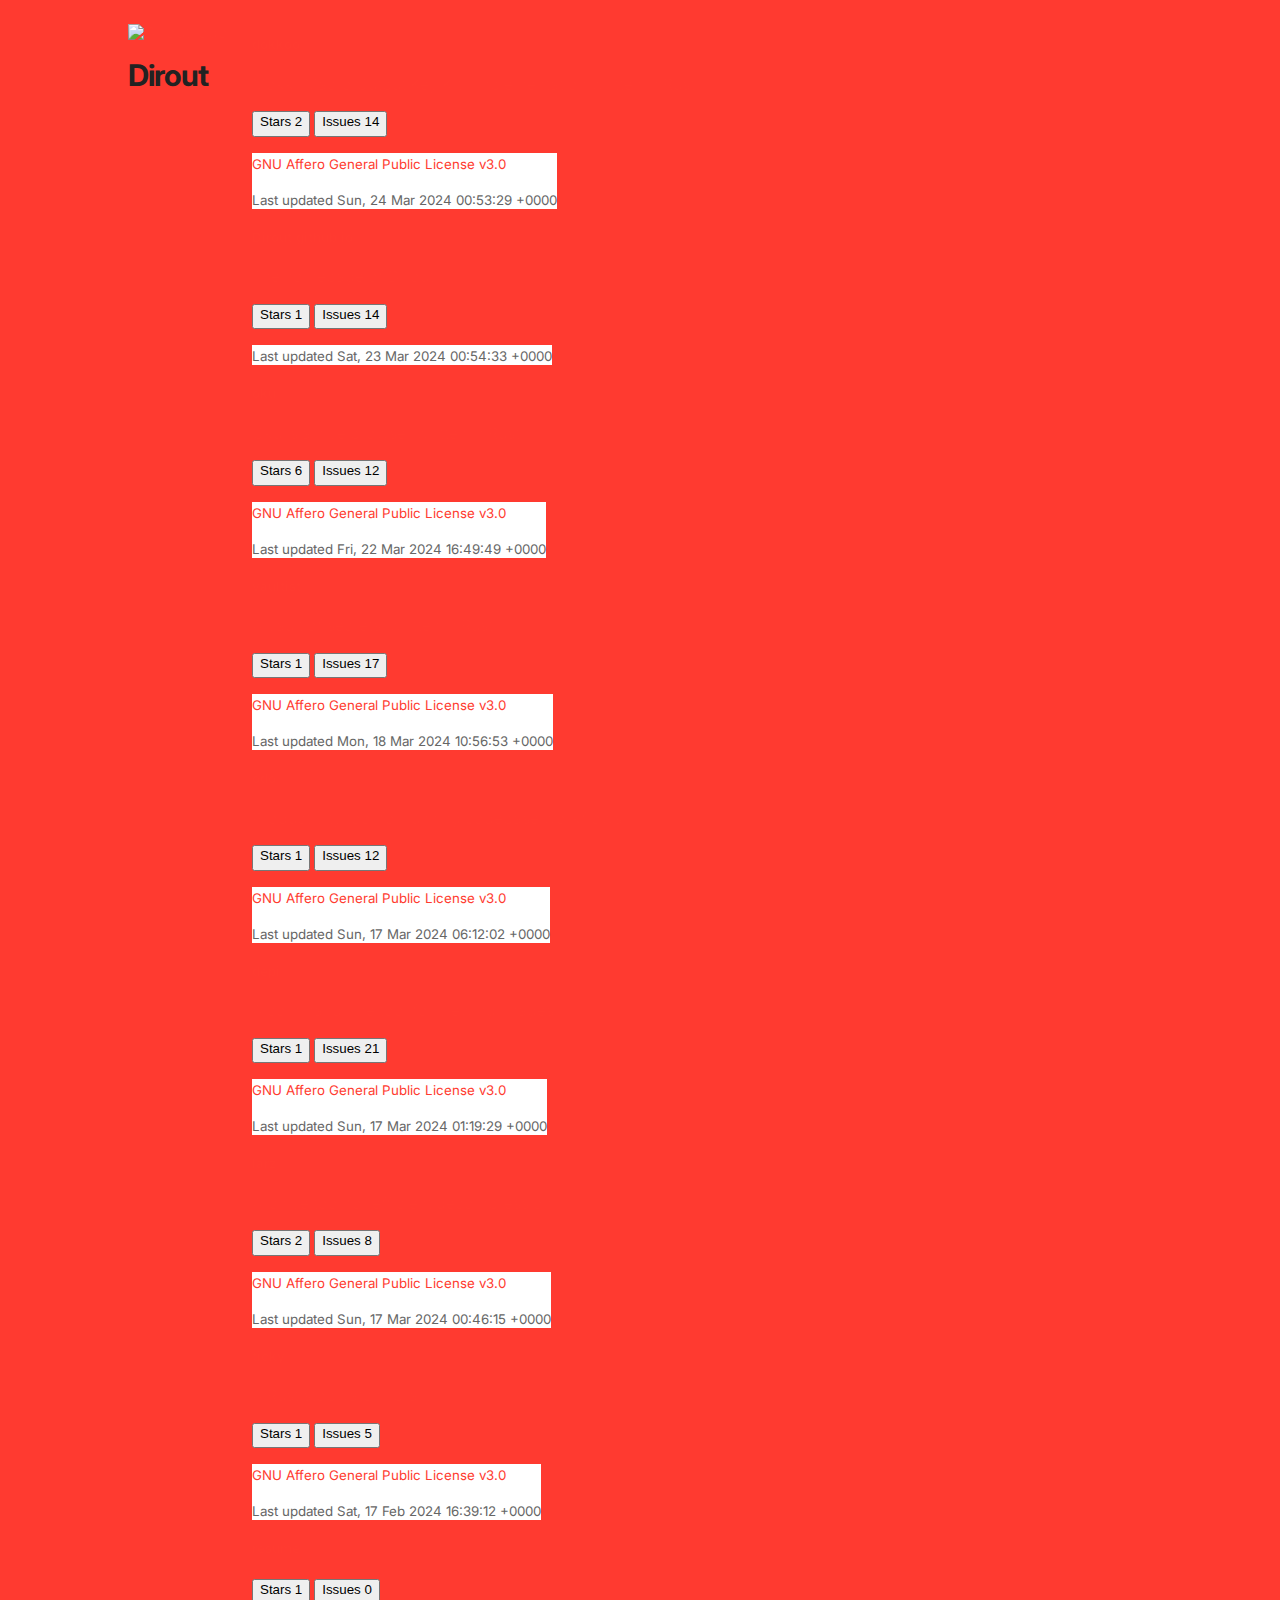
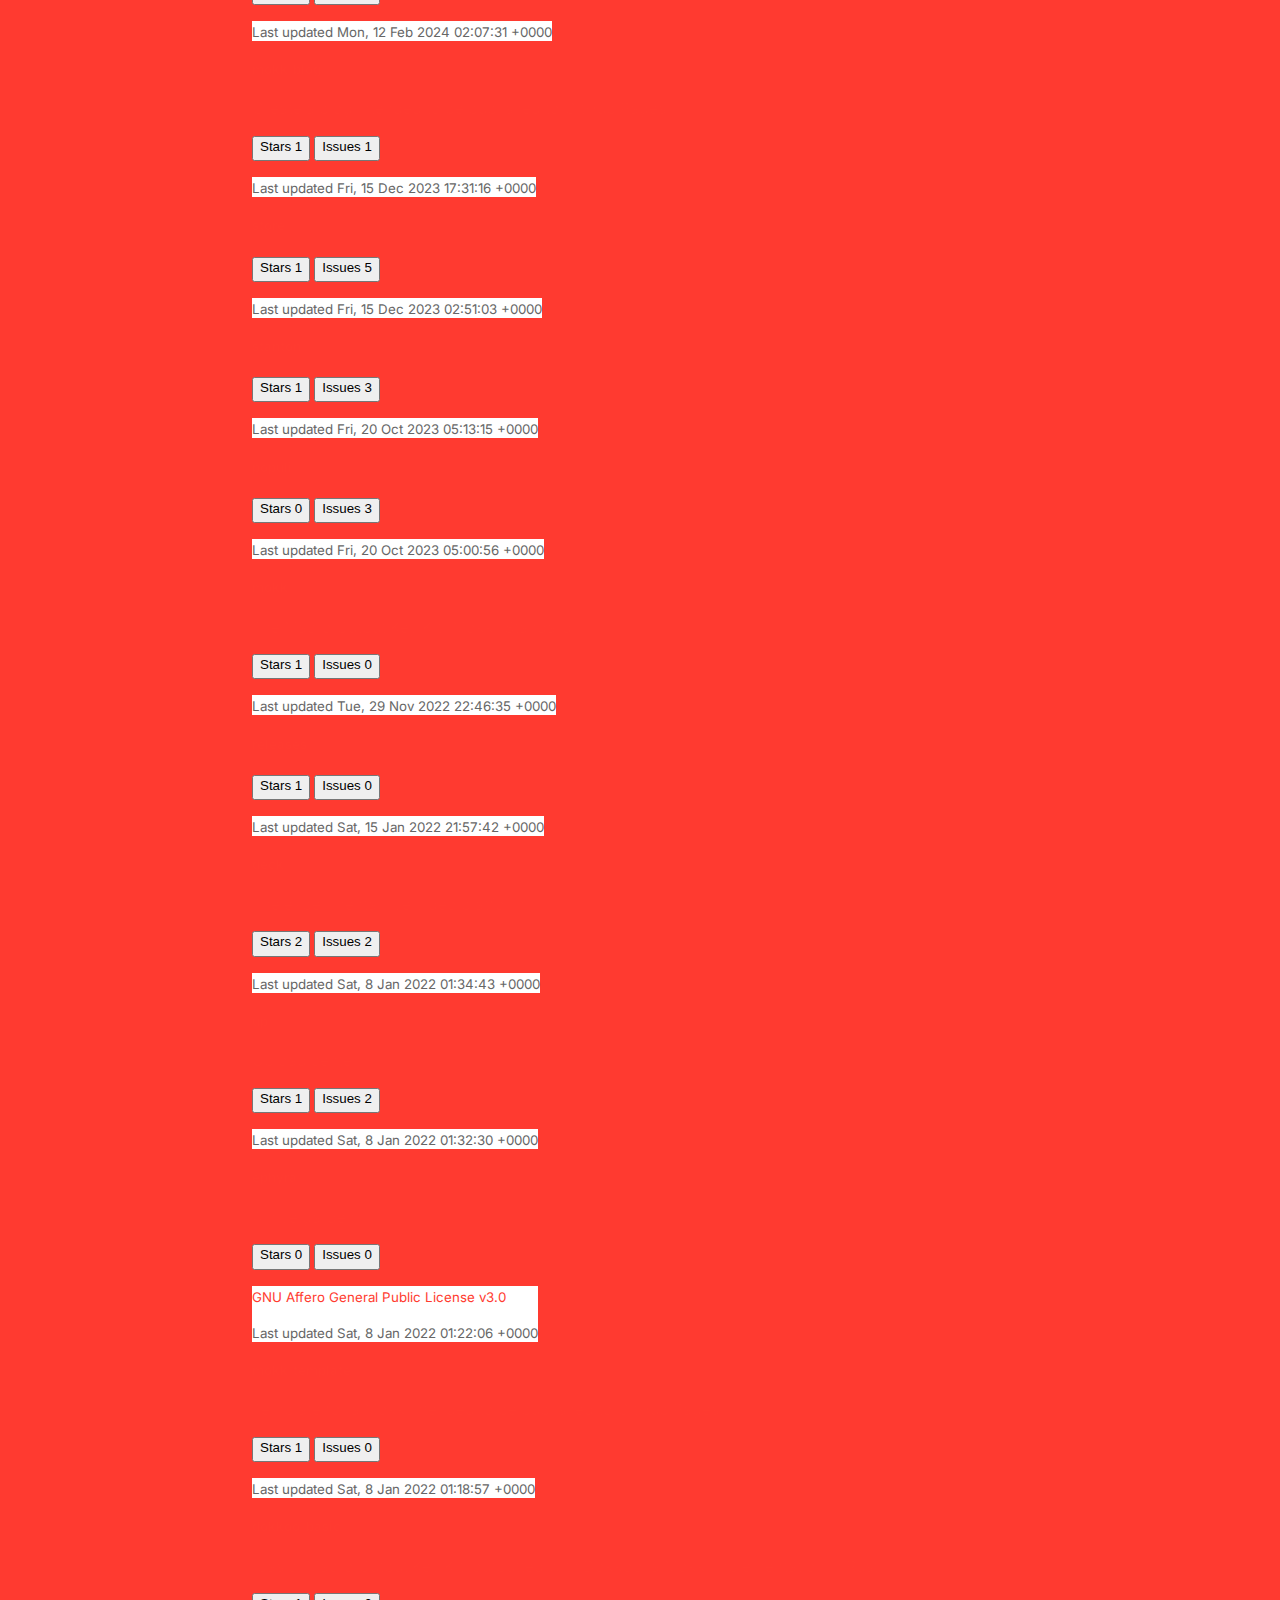
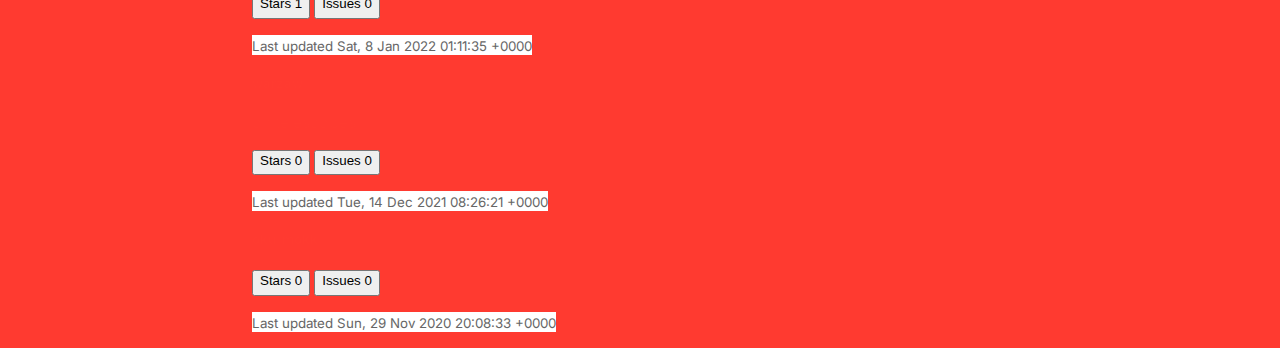
==== index.html @ 497ac731 "Publish Mokk to GitHub Pages" ====
<!DOCTYPE html>
<html lang="en">
  <head>
    <meta charset="utf-8">
    <meta name="viewport" content="width=device-width, initial-scale=1">
    <link rel="preconnect" href="https://fonts.gstatic.com">
    <link href="https://fonts.googleapis.com/css2?family=Inter:wght@100;200;300;400;500;600;700;800;900&display=swap" rel="stylesheet">
    <link href="https://cdn.jsdelivr.net/npm/bootstrap@5.0.0-beta1/dist/css/bootstrap.min.css" rel="stylesheet" integrity="sha384-giJF6kkoqNQ00vy+HMDP7azOuL0xtbfIcaT9wjKHr8RbDVddVHyTfAAsrekwKmP1" crossorigin="anonymous">
    <link href="https://unpkg.com/@primer/css/dist/primer.css" rel="stylesheet">
    <link type="text/css" rel="stylesheet" href="https://unpkg.com/octicons-html@1/dist/octicons-html.css">
    <link rel="stylesheet" href="https://dirout.github.io/assets/stylesheet.css">
    <link rel="apple-touch-icon" sizes="180x180" href="https://dirout.github.io/assets/icons/apple-touch-icon.png">
<link rel="icon" type="image/png" sizes="32x32" href="https://dirout.github.io/assets/icons/favicon-32x32.png">
<link rel="icon" type="image/png" sizes="192x192" href="https://dirout.github.io/assets/icons/android-chrome-192x192.png">
<link rel="icon" type="image/png" sizes="16x16" href="https://dirout.github.io/assets/icons/favicon-16x16.png">
<link rel="manifest" href="https://dirout.github.io/assets/icons/site.webmanifest">
<link rel="mask-icon" href="https://dirout.github.io/assets/icons/safari-pinned-tab.svg" color="#ffcc00">
<link rel="shortcut icon" href="https://dirout.github.io/assets/icons/favicon.ico">
<meta name="msapplication-TileColor" content="#ffcc00">
<meta name="msapplication-TileImage" content="https://dirout.github.io/assets/icons/mstile-144x144.png">
<meta name="msapplication-config" content="https://dirout.github.io/assets/icons/browserconfig.xml">
<meta name="theme-color" content="#ffffff">
    <title>Dirout</title>
  </head>
  <body>
<a href="https://dirout.github.io">
<div style="display: flex; margin-left: 1rem; margin-right: 1rem">


<img src="https://dirout.github.io/assets/icons/vector/logo.svg" alt="Dirout logo" style="width: 6rem; padding-top: 1.5rem">

<h1>Dirout</h1>

</a>

<div class="container">
    <div class="row">
        
        
        
          
            
              
                
                <div class="card col">
                    <a href="https://github.com/Dirout/dokkoo">
                    
                        <div class="card-body">
                            
                            <h5 class="card-title"><span data-octicon="repo"></span> dokkoo</h5>
                            
                            <p class="card-text">Mokk (Macro Output Key Kit) implementation written in Rust.</p>
                            </a>
                            <div class="repo-buttons">
                                <button type="button" class="btn" onclick="window.location.href='https://github.com/Dirout/dokkoo/stargazers'">
                                <span data-octicon="star"></span>Stars <span class="badge bg-secondary">2</span>
                                </button>
                                
                                <button type="button" class="btn" onclick="window.location.href='https://github.com/Dirout/dokkoo/issues'">
                                <span data-octicon="issue-opened"></span>Issues <span class="badge bg-secondary">14</span>
                                </button>
                                
                            </div>
                            <div class="card-footer">
                                
                                <p class="card-text">
                                <small class="text-muted">
                                <span data-octicon="law"></span>
                                <a href="https://choosealicense.com/licenses/agpl-3.0"> GNU Affero General Public License v3.0</a>
                                </small>
                                </p>
                                
                                <p class="card-text">
                                <small class="text-muted">
                                <span data-octicon="clock"></span> Last updated Sun, 24 Mar 2024 00:53:29 +0000
                                </small>
                                </p>
                            </div>
                        </div>
                    </div>
                </a>
              
            
            
            
            
            
            
            
            
            
            
            
            
            
            
            
            
            
            
            
            
            
            
          
            
            
              
                
                <div class="card col">
                    <a href="https://github.com/Dirout/Dirout.github.io">
                    
                        <div class="card-body">
                            
                            <h5 class="card-title"><span data-octicon="repo"></span> Dirout.github.io</h5>
                            
                            <p class="card-text">The homepage of Dirout</p>
                            </a>
                            <div class="repo-buttons">
                                <button type="button" class="btn" onclick="window.location.href='https://github.com/Dirout/Dirout.github.io/stargazers'">
                                <span data-octicon="star"></span>Stars <span class="badge bg-secondary">1</span>
                                </button>
                                
                                <button type="button" class="btn" onclick="window.location.href='https://github.com/Dirout/Dirout.github.io/issues'">
                                <span data-octicon="issue-opened"></span>Issues <span class="badge bg-secondary">14</span>
                                </button>
                                
                            </div>
                            <div class="card-footer">
                                
                                <p class="card-text">
                                <small class="text-muted">
                                <span data-octicon="clock"></span> Last updated Sat, 23 Mar 2024 00:54:33 +0000
                                </small>
                                </p>
                            </div>
                        </div>
                    </div>
                </a>
              
            
            
            
            
            
            
            
            
            
            
            
            
            
            
            
            
            
            
            
            
            
          
            
            
            
            
            
            
            
            
            
            
            
            
            
              
                
                <div class="card col">
                    <a href="https://github.com/Dirout/oku">
                    
                        <div class="card-body">
                            
                            <h5 class="card-title"><span data-octicon="repo"></span> oku</h5>
                            
                            <p class="card-text">Oku is a hive browser written in Rust.</p>
                            </a>
                            <div class="repo-buttons">
                                <button type="button" class="btn" onclick="window.location.href='https://github.com/Dirout/oku/stargazers'">
                                <span data-octicon="star"></span>Stars <span class="badge bg-secondary">6</span>
                                </button>
                                
                                <button type="button" class="btn" onclick="window.location.href='https://github.com/Dirout/oku/issues'">
                                <span data-octicon="issue-opened"></span>Issues <span class="badge bg-secondary">12</span>
                                </button>
                                
                            </div>
                            <div class="card-footer">
                                
                                <p class="card-text">
                                <small class="text-muted">
                                <span data-octicon="law"></span>
                                <a href="https://choosealicense.com/licenses/agpl-3.0"> GNU Affero General Public License v3.0</a>
                                </small>
                                </p>
                                
                                <p class="card-text">
                                <small class="text-muted">
                                <span data-octicon="clock"></span> Last updated Fri, 22 Mar 2024 16:49:49 +0000
                                </small>
                                </p>
                            </div>
                        </div>
                    </div>
                </a>
              
            
            
            
            
            
            
            
            
            
            
          
            
            
            
            
            
            
            
            
            
            
            
            
            
            
            
            
              
                
                <div class="card col">
                    <a href="https://github.com/Dirout/vaultist">
                    
                        <div class="card-body">
                            
                            <h5 class="card-title"><span data-octicon="repo"></span> vaultist</h5>
                            
                            <p class="card-text">A vault of secrets, written in Rust.</p>
                            </a>
                            <div class="repo-buttons">
                                <button type="button" class="btn" onclick="window.location.href='https://github.com/Dirout/vaultist/stargazers'">
                                <span data-octicon="star"></span>Stars <span class="badge bg-secondary">1</span>
                                </button>
                                
                                <button type="button" class="btn" onclick="window.location.href='https://github.com/Dirout/vaultist/issues'">
                                <span data-octicon="issue-opened"></span>Issues <span class="badge bg-secondary">17</span>
                                </button>
                                
                            </div>
                            <div class="card-footer">
                                
                                <p class="card-text">
                                <small class="text-muted">
                                <span data-octicon="law"></span>
                                <a href="https://choosealicense.com/licenses/agpl-3.0"> GNU Affero General Public License v3.0</a>
                                </small>
                                </p>
                                
                                <p class="card-text">
                                <small class="text-muted">
                                <span data-octicon="clock"></span> Last updated Mon, 18 Mar 2024 10:56:53 +0000
                                </small>
                                </p>
                            </div>
                        </div>
                    </div>
                </a>
              
            
            
            
            
            
            
            
          
            
            
            
            
            
            
            
            
            
            
            
            
            
            
            
            
            
              
                
                <div class="card col">
                    <a href="https://github.com/Dirout/odo">
                    
                        <div class="card-body">
                            
                            <h5 class="card-title"><span data-octicon="repo"></span> odo</h5>
                            
                            <p class="card-text">Productivity tool for running codebase workflows.</p>
                            </a>
                            <div class="repo-buttons">
                                <button type="button" class="btn" onclick="window.location.href='https://github.com/Dirout/odo/stargazers'">
                                <span data-octicon="star"></span>Stars <span class="badge bg-secondary">1</span>
                                </button>
                                
                                <button type="button" class="btn" onclick="window.location.href='https://github.com/Dirout/odo/issues'">
                                <span data-octicon="issue-opened"></span>Issues <span class="badge bg-secondary">12</span>
                                </button>
                                
                            </div>
                            <div class="card-footer">
                                
                                <p class="card-text">
                                <small class="text-muted">
                                <span data-octicon="law"></span>
                                <a href="https://choosealicense.com/licenses/agpl-3.0"> GNU Affero General Public License v3.0</a>
                                </small>
                                </p>
                                
                                <p class="card-text">
                                <small class="text-muted">
                                <span data-octicon="clock"></span> Last updated Sun, 17 Mar 2024 06:12:02 +0000
                                </small>
                                </p>
                            </div>
                        </div>
                    </div>
                </a>
              
            
            
            
            
            
            
          
            
            
            
            
            
            
            
            
            
            
            
            
            
            
            
            
            
            
              
                
                <div class="card col">
                    <a href="https://github.com/Dirout/depi">
                    
                        <div class="card-body">
                            
                            <h5 class="card-title"><span data-octicon="repo"></span> depi</h5>
                            
                            <p class="card-text">A command-line tool for viewing images</p>
                            </a>
                            <div class="repo-buttons">
                                <button type="button" class="btn" onclick="window.location.href='https://github.com/Dirout/depi/stargazers'">
                                <span data-octicon="star"></span>Stars <span class="badge bg-secondary">1</span>
                                </button>
                                
                                <button type="button" class="btn" onclick="window.location.href='https://github.com/Dirout/depi/issues'">
                                <span data-octicon="issue-opened"></span>Issues <span class="badge bg-secondary">21</span>
                                </button>
                                
                            </div>
                            <div class="card-footer">
                                
                                <p class="card-text">
                                <small class="text-muted">
                                <span data-octicon="law"></span>
                                <a href="https://choosealicense.com/licenses/agpl-3.0"> GNU Affero General Public License v3.0</a>
                                </small>
                                </p>
                                
                                <p class="card-text">
                                <small class="text-muted">
                                <span data-octicon="clock"></span> Last updated Sun, 17 Mar 2024 01:19:29 +0000
                                </small>
                                </p>
                            </div>
                        </div>
                    </div>
                </a>
              
            
            
            
            
            
          
            
            
            
            
            
            
            
            
            
            
            
            
            
            
            
            
            
            
            
              
                
                <div class="card col">
                    <a href="https://github.com/Dirout/larz">
                    
                        <div class="card-body">
                            
                            <h5 class="card-title"><span data-octicon="repo"></span> larz</h5>
                            
                            <p class="card-text">Archive tool for efficient decompression.</p>
                            </a>
                            <div class="repo-buttons">
                                <button type="button" class="btn" onclick="window.location.href='https://github.com/Dirout/larz/stargazers'">
                                <span data-octicon="star"></span>Stars <span class="badge bg-secondary">2</span>
                                </button>
                                
                                <button type="button" class="btn" onclick="window.location.href='https://github.com/Dirout/larz/issues'">
                                <span data-octicon="issue-opened"></span>Issues <span class="badge bg-secondary">8</span>
                                </button>
                                
                            </div>
                            <div class="card-footer">
                                
                                <p class="card-text">
                                <small class="text-muted">
                                <span data-octicon="law"></span>
                                <a href="https://choosealicense.com/licenses/agpl-3.0"> GNU Affero General Public License v3.0</a>
                                </small>
                                </p>
                                
                                <p class="card-text">
                                <small class="text-muted">
                                <span data-octicon="clock"></span> Last updated Sun, 17 Mar 2024 00:46:15 +0000
                                </small>
                                </p>
                            </div>
                        </div>
                    </div>
                </a>
              
            
            
            
            
          
            
            
            
            
            
            
            
            
            
            
            
            
            
            
            
            
            
            
            
            
              
                
                <div class="card col">
                    <a href="https://github.com/Dirout/ticky">
                    
                        <div class="card-body">
                            
                            <h5 class="card-title"><span data-octicon="repo"></span> ticky</h5>
                            
                            <p class="card-text">A Rust stopwatch library.</p>
                            </a>
                            <div class="repo-buttons">
                                <button type="button" class="btn" onclick="window.location.href='https://github.com/Dirout/ticky/stargazers'">
                                <span data-octicon="star"></span>Stars <span class="badge bg-secondary">1</span>
                                </button>
                                
                                <button type="button" class="btn" onclick="window.location.href='https://github.com/Dirout/ticky/issues'">
                                <span data-octicon="issue-opened"></span>Issues <span class="badge bg-secondary">5</span>
                                </button>
                                
                            </div>
                            <div class="card-footer">
                                
                                <p class="card-text">
                                <small class="text-muted">
                                <span data-octicon="law"></span>
                                <a href="https://choosealicense.com/licenses/agpl-3.0"> GNU Affero General Public License v3.0</a>
                                </small>
                                </p>
                                
                                <p class="card-text">
                                <small class="text-muted">
                                <span data-octicon="clock"></span> Last updated Sat, 17 Feb 2024 16:39:12 +0000
                                </small>
                                </p>
                            </div>
                        </div>
                    </div>
                </a>
              
            
            
            
          
            
            
            
            
            
            
            
            
            
            
            
            
            
            
            
            
            
            
            
            
            
              
                
                <div class="card col">
                    <a href="https://github.com/Dirout/resume">
                    
                        <div class="card-body">
                            
                            <h5 class="card-title"><span data-octicon="repo"></span> resume</h5>
                            
                            <p class="card-text"></p>
                            </a>
                            <div class="repo-buttons">
                                <button type="button" class="btn" onclick="window.location.href='https://github.com/Dirout/resume/stargazers'">
                                <span data-octicon="star"></span>Stars <span class="badge bg-secondary">1</span>
                                </button>
                                
                                <button type="button" class="btn" onclick="window.location.href='https://github.com/Dirout/resume/issues'">
                                <span data-octicon="issue-opened"></span>Issues <span class="badge bg-secondary">0</span>
                                </button>
                                
                            </div>
                            <div class="card-footer">
                                
                                <p class="card-text">
                                <small class="text-muted">
                                <span data-octicon="clock"></span> Last updated Mon, 12 Feb 2024 02:07:31 +0000
                                </small>
                                </p>
                            </div>
                        </div>
                    </div>
                </a>
              
            
            
          
            
            
            
            
            
            
            
            
            
            
            
            
            
            
            
            
            
            
            
            
            
            
              
                
                <div class="card col">
                    <a href="https://github.com/Dirout/mokk-blog">
                    
                        <div class="card-body">
                            
                            <h5 class="card-title"><span data-octicon="repo"></span> mokk-blog</h5>
                            
                            <p class="card-text">Create a blog intended to be published to GitHub Pages</p>
                            </a>
                            <div class="repo-buttons">
                                <button type="button" class="btn" onclick="window.location.href='https://github.com/Dirout/mokk-blog/stargazers'">
                                <span data-octicon="star"></span>Stars <span class="badge bg-secondary">1</span>
                                </button>
                                
                                <button type="button" class="btn" onclick="window.location.href='https://github.com/Dirout/mokk-blog/issues'">
                                <span data-octicon="issue-opened"></span>Issues <span class="badge bg-secondary">1</span>
                                </button>
                                
                            </div>
                            <div class="card-footer">
                                
                                <p class="card-text">
                                <small class="text-muted">
                                <span data-octicon="clock"></span> Last updated Fri, 15 Dec 2023 17:31:16 +0000
                                </small>
                                </p>
                            </div>
                        </div>
                    </div>
                </a>
              
            
          
            
            
            
              
                
                <div class="card col">
                    <a href="https://github.com/Dirout/store">
                    
                        <div class="card-body">
                            
                            <h5 class="card-title"><span data-octicon="repo"></span> store</h5>
                            
                            <p class="card-text"></p>
                            </a>
                            <div class="repo-buttons">
                                <button type="button" class="btn" onclick="window.location.href='https://github.com/Dirout/store/stargazers'">
                                <span data-octicon="star"></span>Stars <span class="badge bg-secondary">1</span>
                                </button>
                                
                                <button type="button" class="btn" onclick="window.location.href='https://github.com/Dirout/store/issues'">
                                <span data-octicon="issue-opened"></span>Issues <span class="badge bg-secondary">5</span>
                                </button>
                                
                            </div>
                            <div class="card-footer">
                                
                                <p class="card-text">
                                <small class="text-muted">
                                <span data-octicon="clock"></span> Last updated Fri, 15 Dec 2023 02:51:03 +0000
                                </small>
                                </p>
                            </div>
                        </div>
                    </div>
                </a>
              
            
            
            
            
            
            
            
            
            
            
            
            
            
            
            
            
            
            
            
            
          
            
            
            
            
              
                
                <div class="card col">
                    <a href="https://github.com/Dirout/stanton">
                    
                        <div class="card-body">
                            
                            <h5 class="card-title"><span data-octicon="repo"></span> stanton</h5>
                            
                            <p class="card-text"></p>
                            </a>
                            <div class="repo-buttons">
                                <button type="button" class="btn" onclick="window.location.href='https://github.com/Dirout/stanton/stargazers'">
                                <span data-octicon="star"></span>Stars <span class="badge bg-secondary">1</span>
                                </button>
                                
                                <button type="button" class="btn" onclick="window.location.href='https://github.com/Dirout/stanton/issues'">
                                <span data-octicon="issue-opened"></span>Issues <span class="badge bg-secondary">3</span>
                                </button>
                                
                            </div>
                            <div class="card-footer">
                                
                                <p class="card-text">
                                <small class="text-muted">
                                <span data-octicon="clock"></span> Last updated Fri, 20 Oct 2023 05:13:15 +0000
                                </small>
                                </p>
                            </div>
                        </div>
                    </div>
                </a>
              
            
            
            
            
            
            
            
            
            
            
            
            
            
            
            
            
            
            
            
          
            
            
            
            
            
              
                
                <div class="card col">
                    <a href="https://github.com/Dirout/populi">
                    
                        <div class="card-body">
                            
                            <h5 class="card-title"><span data-octicon="repo"></span> populi</h5>
                            
                            <p class="card-text"></p>
                            </a>
                            <div class="repo-buttons">
                                <button type="button" class="btn" onclick="window.location.href='https://github.com/Dirout/populi/stargazers'">
                                <span data-octicon="star"></span>Stars <span class="badge bg-secondary">0</span>
                                </button>
                                
                                <button type="button" class="btn" onclick="window.location.href='https://github.com/Dirout/populi/issues'">
                                <span data-octicon="issue-opened"></span>Issues <span class="badge bg-secondary">3</span>
                                </button>
                                
                            </div>
                            <div class="card-footer">
                                
                                <p class="card-text">
                                <small class="text-muted">
                                <span data-octicon="clock"></span> Last updated Fri, 20 Oct 2023 05:00:56 +0000
                                </small>
                                </p>
                            </div>
                        </div>
                    </div>
                </a>
              
            
            
            
            
            
            
            
            
            
            
            
            
            
            
            
            
            
            
          
            
            
            
            
            
            
              
                
                <div class="card col">
                    <a href="https://github.com/Dirout/mokk">
                    
                        <div class="card-body">
                            
                            <h5 class="card-title"><span data-octicon="repo"></span> mokk</h5>
                            
                            <p class="card-text">The Macro Output Key Kit (Mokk) Standard</p>
                            </a>
                            <div class="repo-buttons">
                                <button type="button" class="btn" onclick="window.location.href='https://github.com/Dirout/mokk/stargazers'">
                                <span data-octicon="star"></span>Stars <span class="badge bg-secondary">1</span>
                                </button>
                                
                                <button type="button" class="btn" onclick="window.location.href='https://github.com/Dirout/mokk/issues'">
                                <span data-octicon="issue-opened"></span>Issues <span class="badge bg-secondary">0</span>
                                </button>
                                
                            </div>
                            <div class="card-footer">
                                
                                <p class="card-text">
                                <small class="text-muted">
                                <span data-octicon="clock"></span> Last updated Tue, 29 Nov 2022 22:46:35 +0000
                                </small>
                                </p>
                            </div>
                        </div>
                    </div>
                </a>
              
            
            
            
            
            
            
            
            
            
            
            
            
            
            
            
            
            
          
            
            
            
            
            
            
            
              
                
                <div class="card col">
                    <a href="https://github.com/Dirout/releases">
                    
                        <div class="card-body">
                            
                            <h5 class="card-title"><span data-octicon="repo"></span> releases</h5>
                            
                            <p class="card-text"></p>
                            </a>
                            <div class="repo-buttons">
                                <button type="button" class="btn" onclick="window.location.href='https://github.com/Dirout/releases/stargazers'">
                                <span data-octicon="star"></span>Stars <span class="badge bg-secondary">1</span>
                                </button>
                                
                                <button type="button" class="btn" onclick="window.location.href='https://github.com/Dirout/releases/issues'">
                                <span data-octicon="issue-opened"></span>Issues <span class="badge bg-secondary">0</span>
                                </button>
                                
                            </div>
                            <div class="card-footer">
                                
                                <p class="card-text">
                                <small class="text-muted">
                                <span data-octicon="clock"></span> Last updated Sat, 15 Jan 2022 21:57:42 +0000
                                </small>
                                </p>
                            </div>
                        </div>
                    </div>
                </a>
              
            
            
            
            
            
            
            
            
            
            
            
            
            
            
            
            
          
            
            
            
            
            
            
            
            
              
                
                <div class="card col">
                    <a href="https://github.com/Dirout/deck">
                    
                        <div class="card-body">
                            
                            <h5 class="card-title"><span data-octicon="repo"></span> deck</h5>
                            
                            <p class="card-text">The experimental live video platform.</p>
                            </a>
                            <div class="repo-buttons">
                                <button type="button" class="btn" onclick="window.location.href='https://github.com/Dirout/deck/stargazers'">
                                <span data-octicon="star"></span>Stars <span class="badge bg-secondary">2</span>
                                </button>
                                
                                <button type="button" class="btn" onclick="window.location.href='https://github.com/Dirout/deck/issues'">
                                <span data-octicon="issue-opened"></span>Issues <span class="badge bg-secondary">2</span>
                                </button>
                                
                            </div>
                            <div class="card-footer">
                                
                                <p class="card-text">
                                <small class="text-muted">
                                <span data-octicon="clock"></span> Last updated Sat, 8 Jan 2022 01:34:43 +0000
                                </small>
                                </p>
                            </div>
                        </div>
                    </div>
                </a>
              
            
            
            
            
            
            
            
            
            
            
            
            
            
            
            
          
            
            
            
            
            
            
            
            
            
              
                
                <div class="card col">
                    <a href="https://github.com/Dirout/up">
                    
                        <div class="card-body">
                            
                            <h5 class="card-title"><span data-octicon="repo"></span> up</h5>
                            
                            <p class="card-text">Upload center</p>
                            </a>
                            <div class="repo-buttons">
                                <button type="button" class="btn" onclick="window.location.href='https://github.com/Dirout/up/stargazers'">
                                <span data-octicon="star"></span>Stars <span class="badge bg-secondary">1</span>
                                </button>
                                
                                <button type="button" class="btn" onclick="window.location.href='https://github.com/Dirout/up/issues'">
                                <span data-octicon="issue-opened"></span>Issues <span class="badge bg-secondary">2</span>
                                </button>
                                
                            </div>
                            <div class="card-footer">
                                
                                <p class="card-text">
                                <small class="text-muted">
                                <span data-octicon="clock"></span> Last updated Sat, 8 Jan 2022 01:32:30 +0000
                                </small>
                                </p>
                            </div>
                        </div>
                    </div>
                </a>
              
            
            
            
            
            
            
            
            
            
            
            
            
            
            
          
            
            
            
            
            
            
            
            
            
            
              
                
                <div class="card col">
                    <a href="https://github.com/Dirout/ephyra">
                    
                        <div class="card-body">
                            
                            <h5 class="card-title"><span data-octicon="repo"></span> ephyra</h5>
                            
                            <p class="card-text">A hive garden.</p>
                            </a>
                            <div class="repo-buttons">
                                <button type="button" class="btn" onclick="window.location.href='https://github.com/Dirout/ephyra/stargazers'">
                                <span data-octicon="star"></span>Stars <span class="badge bg-secondary">0</span>
                                </button>
                                
                                <button type="button" class="btn" onclick="window.location.href='https://github.com/Dirout/ephyra/issues'">
                                <span data-octicon="issue-opened"></span>Issues <span class="badge bg-secondary">0</span>
                                </button>
                                
                            </div>
                            <div class="card-footer">
                                
                                <p class="card-text">
                                <small class="text-muted">
                                <span data-octicon="law"></span>
                                <a href="https://choosealicense.com/licenses/agpl-3.0"> GNU Affero General Public License v3.0</a>
                                </small>
                                </p>
                                
                                <p class="card-text">
                                <small class="text-muted">
                                <span data-octicon="clock"></span> Last updated Sat, 8 Jan 2022 01:22:06 +0000
                                </small>
                                </p>
                            </div>
                        </div>
                    </div>
                </a>
              
            
            
            
            
            
            
            
            
            
            
            
            
            
          
            
            
            
            
            
            
            
            
            
            
            
              
                
                <div class="card col">
                    <a href="https://github.com/Dirout/mokk-template">
                    
                        <div class="card-body">
                            
                            <h5 class="card-title"><span data-octicon="repo"></span> mokk-template</h5>
                            
                            <p class="card-text">Template for a Mokk intended to be published to GitHub Pages</p>
                            </a>
                            <div class="repo-buttons">
                                <button type="button" class="btn" onclick="window.location.href='https://github.com/Dirout/mokk-template/stargazers'">
                                <span data-octicon="star"></span>Stars <span class="badge bg-secondary">1</span>
                                </button>
                                
                                <button type="button" class="btn" onclick="window.location.href='https://github.com/Dirout/mokk-template/issues'">
                                <span data-octicon="issue-opened"></span>Issues <span class="badge bg-secondary">0</span>
                                </button>
                                
                            </div>
                            <div class="card-footer">
                                
                                <p class="card-text">
                                <small class="text-muted">
                                <span data-octicon="clock"></span> Last updated Sat, 8 Jan 2022 01:18:57 +0000
                                </small>
                                </p>
                            </div>
                        </div>
                    </div>
                </a>
              
            
            
            
            
            
            
            
            
            
            
            
            
          
            
            
            
            
            
            
            
            
            
            
            
            
              
                
                <div class="card col">
                    <a href="https://github.com/Dirout/dokkoo-basic">
                    
                        <div class="card-body">
                            
                            <h5 class="card-title"><span data-octicon="repo"></span> dokkoo-basic</h5>
                            
                            <p class="card-text">'basic' Macro Output Key Kit, outputted with Dokkoo, a Mokk implementation in Rust</p>
                            </a>
                            <div class="repo-buttons">
                                <button type="button" class="btn" onclick="window.location.href='https://github.com/Dirout/dokkoo-basic/stargazers'">
                                <span data-octicon="star"></span>Stars <span class="badge bg-secondary">1</span>
                                </button>
                                
                                <button type="button" class="btn" onclick="window.location.href='https://github.com/Dirout/dokkoo-basic/issues'">
                                <span data-octicon="issue-opened"></span>Issues <span class="badge bg-secondary">0</span>
                                </button>
                                
                            </div>
                            <div class="card-footer">
                                
                                <p class="card-text">
                                <small class="text-muted">
                                <span data-octicon="clock"></span> Last updated Sat, 8 Jan 2022 01:11:35 +0000
                                </small>
                                </p>
                            </div>
                        </div>
                    </div>
                </a>
              
            
            
            
            
            
            
            
            
            
            
            
          
            
            
            
            
            
            
            
            
            
            
            
            
            
            
              
                
                <div class="card col">
                    <a href="https://github.com/Dirout/warzaw">
                    
                        <div class="card-body">
                            
                            <h5 class="card-title"><span data-octicon="repo"></span> warzaw</h5>
                            
                            <p class="card-text">on telescopes</p>
                            </a>
                            <div class="repo-buttons">
                                <button type="button" class="btn" onclick="window.location.href='https://github.com/Dirout/warzaw/stargazers'">
                                <span data-octicon="star"></span>Stars <span class="badge bg-secondary">0</span>
                                </button>
                                
                                <button type="button" class="btn" onclick="window.location.href='https://github.com/Dirout/warzaw/issues'">
                                <span data-octicon="issue-opened"></span>Issues <span class="badge bg-secondary">0</span>
                                </button>
                                
                            </div>
                            <div class="card-footer">
                                
                                <p class="card-text">
                                <small class="text-muted">
                                <span data-octicon="clock"></span> Last updated Tue, 14 Dec 2021 08:26:21 +0000
                                </small>
                                </p>
                            </div>
                        </div>
                    </div>
                </a>
              
            
            
            
            
            
            
            
            
            
          
            
            
            
            
            
            
            
            
            
            
            
            
            
            
            
              
                
                <div class="card col">
                    <a href="https://github.com/Dirout/oku-mokk">
                    
                        <div class="card-body">
                            
                            <h5 class="card-title"><span data-octicon="repo"></span> oku-mokk</h5>
                            
                            <p class="card-text"></p>
                            </a>
                            <div class="repo-buttons">
                                <button type="button" class="btn" onclick="window.location.href='https://github.com/Dirout/oku-mokk/stargazers'">
                                <span data-octicon="star"></span>Stars <span class="badge bg-secondary">0</span>
                                </button>
                                
                                <button type="button" class="btn" onclick="window.location.href='https://github.com/Dirout/oku-mokk/issues'">
                                <span data-octicon="issue-opened"></span>Issues <span class="badge bg-secondary">0</span>
                                </button>
                                
                            </div>
                            <div class="card-footer">
                                
                                <p class="card-text">
                                <small class="text-muted">
                                <span data-octicon="clock"></span> Last updated Sun, 29 Nov 2020 20:08:33 +0000
                                </small>
                                </p>
                            </div>
                        </div>
                    </div>
                </a>
              
            
            
            
            
            
            
            
            </div>
</div>

<script src="https://cdn.jsdelivr.net/npm/bootstrap@5.0.0-beta1/dist/js/bootstrap.bundle.min.js" integrity="sha384-ygbV9kiqUc6oa4msXn9868pTtWMgiQaeYH7/t7LECLbyPA2x65Kgf80OJFdroafW" crossorigin="anonymous"></script>
<script src="https://unpkg.com/octicons/index.js"></script>
<script src="https://unpkg.com/octicons-html@1/dist/octicons-html.min.js"></script>
  </body>
</html>
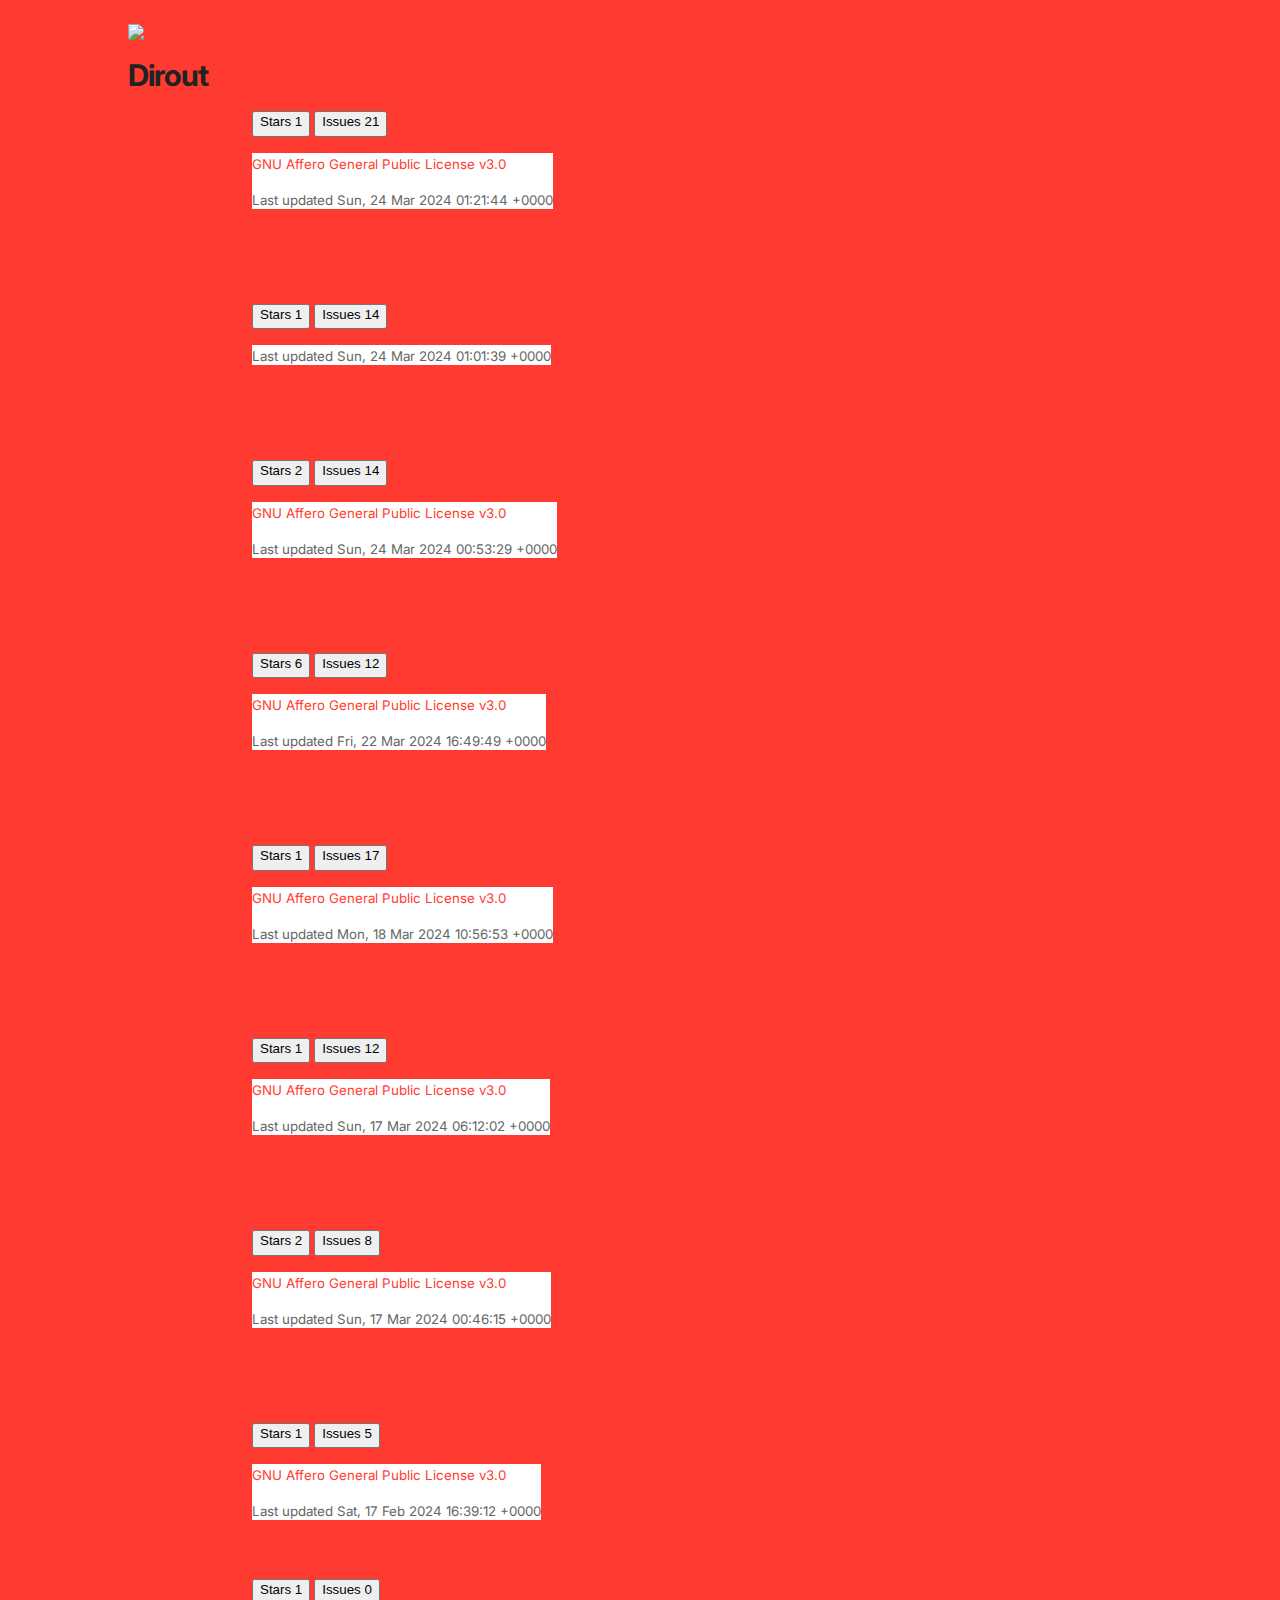
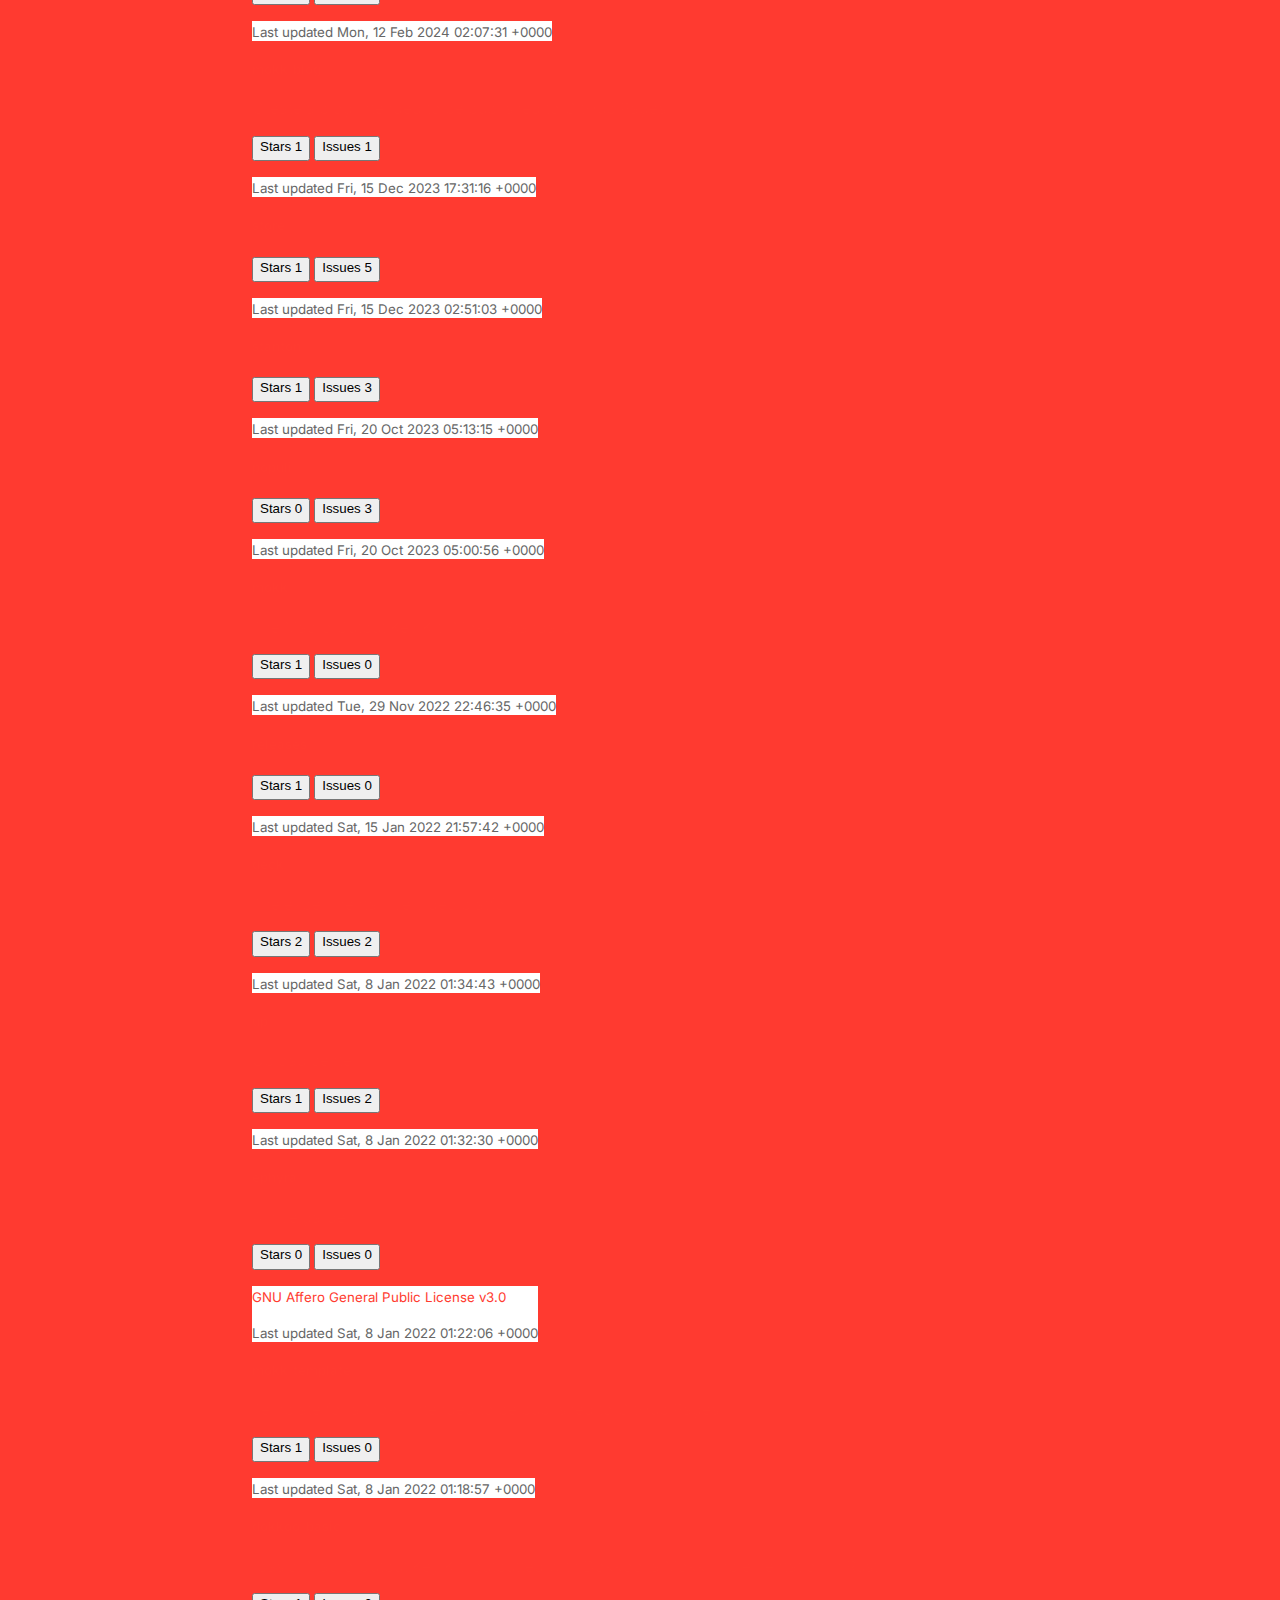
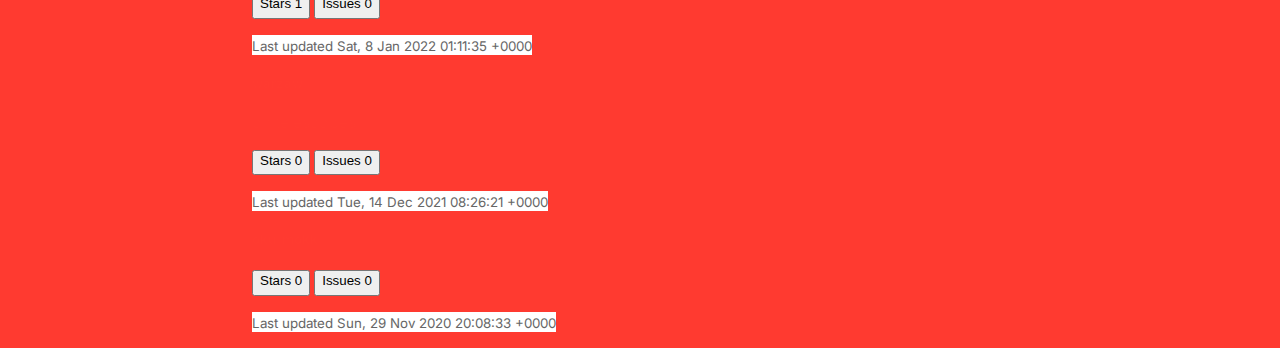
==== commit aed30a13: "Publish Mokk to GitHub Pages" ====
--- a/index.html
+++ b/index.html
@@ -44,6 +44,139 @@
               
                 
                 <div class="card col">
+                    <a href="https://github.com/Dirout/depi">
+                    
+                        <div class="card-body">
+                            
+                            <h5 class="card-title"><span data-octicon="repo"></span> depi</h5>
+                            
+                            <p class="card-text">A command-line tool for viewing images</p>
+                            </a>
+                            <div class="repo-buttons">
+                                <button type="button" class="btn" onclick="window.location.href='https://github.com/Dirout/depi/stargazers'">
+                                <span data-octicon="star"></span>Stars <span class="badge bg-secondary">1</span>
+                                </button>
+                                
+                                <button type="button" class="btn" onclick="window.location.href='https://github.com/Dirout/depi/issues'">
+                                <span data-octicon="issue-opened"></span>Issues <span class="badge bg-secondary">21</span>
+                                </button>
+                                
+                            </div>
+                            <div class="card-footer">
+                                
+                                <p class="card-text">
+                                <small class="text-muted">
+                                <span data-octicon="law"></span>
+                                <a href="https://choosealicense.com/licenses/agpl-3.0"> GNU Affero General Public License v3.0</a>
+                                </small>
+                                </p>
+                                
+                                <p class="card-text">
+                                <small class="text-muted">
+                                <span data-octicon="clock"></span> Last updated Sun, 24 Mar 2024 01:21:44 +0000
+                                </small>
+                                </p>
+                            </div>
+                        </div>
+                    </div>
+                </a>
+              
+            
+            
+            
+            
+            
+            
+            
+            
+            
+            
+            
+            
+            
+            
+            
+            
+            
+            
+            
+            
+            
+            
+          
+            
+            
+              
+                
+                <div class="card col">
+                    <a href="https://github.com/Dirout/Dirout.github.io">
+                    
+                        <div class="card-body">
+                            
+                            <h5 class="card-title"><span data-octicon="repo"></span> Dirout.github.io</h5>
+                            
+                            <p class="card-text">The homepage of Dirout</p>
+                            </a>
+                            <div class="repo-buttons">
+                                <button type="button" class="btn" onclick="window.location.href='https://github.com/Dirout/Dirout.github.io/stargazers'">
+                                <span data-octicon="star"></span>Stars <span class="badge bg-secondary">1</span>
+                                </button>
+                                
+                                <button type="button" class="btn" onclick="window.location.href='https://github.com/Dirout/Dirout.github.io/issues'">
+                                <span data-octicon="issue-opened"></span>Issues <span class="badge bg-secondary">14</span>
+                                </button>
+                                
+                            </div>
+                            <div class="card-footer">
+                                
+                                <p class="card-text">
+                                <small class="text-muted">
+                                <span data-octicon="clock"></span> Last updated Sun, 24 Mar 2024 01:01:39 +0000
+                                </small>
+                                </p>
+                            </div>
+                        </div>
+                    </div>
+                </a>
+              
+            
+            
+            
+            
+            
+            
+            
+            
+            
+            
+            
+            
+            
+            
+            
+            
+            
+            
+            
+            
+            
+          
+            
+            
+            
+            
+            
+            
+            
+            
+            
+            
+            
+            
+            
+              
+                
+                <div class="card col">
                     <a href="https://github.com/Dirout/dokkoo">
                     
                         <div class="card-body">
@@ -91,76 +224,10 @@
             
             
             
-            
-            
-            
-            
-            
-            
-            
-            
-            
-            
-            
-            
-          
-            
-            
-              
-                
-                <div class="card col">
-                    <a href="https://github.com/Dirout/Dirout.github.io">
-                    
-                        <div class="card-body">
-                            
-                            <h5 class="card-title"><span data-octicon="repo"></span> Dirout.github.io</h5>
-                            
-                            <p class="card-text">The homepage of Dirout</p>
-                            </a>
-                            <div class="repo-buttons">
-                                <button type="button" class="btn" onclick="window.location.href='https://github.com/Dirout/Dirout.github.io/stargazers'">
-                                <span data-octicon="star"></span>Stars <span class="badge bg-secondary">1</span>
-                                </button>
-                                
-                                <button type="button" class="btn" onclick="window.location.href='https://github.com/Dirout/Dirout.github.io/issues'">
-                                <span data-octicon="issue-opened"></span>Issues <span class="badge bg-secondary">14</span>
-                                </button>
-                                
-                            </div>
-                            <div class="card-footer">
-                                
-                                <p class="card-text">
-                                <small class="text-muted">
-                                <span data-octicon="clock"></span> Last updated Sat, 23 Mar 2024 00:54:33 +0000
-                                </small>
-                                </p>
-                            </div>
-                        </div>
-                    </div>
-                </a>
-              
-            
-            
-            
-            
-            
-            
-            
-            
-            
-            
-            
-            
-            
-            
-            
-            
-            
-            
-            
-            
-            
-          
+          
+            
+            
+            
             
             
             
@@ -221,10 +288,8 @@
             
             
             
-            
-            
-            
-          
+          
+            
             
             
             
@@ -287,8 +352,8 @@
             
             
             
-            
-          
+          
+            
             
             
             
@@ -339,71 +404,6 @@
                                 <p class="card-text">
                                 <small class="text-muted">
                                 <span data-octicon="clock"></span> Last updated Sun, 17 Mar 2024 06:12:02 +0000
-                                </small>
-                                </p>
-                            </div>
-                        </div>
-                    </div>
-                </a>
-              
-            
-            
-            
-            
-            
-            
-          
-            
-            
-            
-            
-            
-            
-            
-            
-            
-            
-            
-            
-            
-            
-            
-            
-            
-            
-              
-                
-                <div class="card col">
-                    <a href="https://github.com/Dirout/depi">
-                    
-                        <div class="card-body">
-                            
-                            <h5 class="card-title"><span data-octicon="repo"></span> depi</h5>
-                            
-                            <p class="card-text">A command-line tool for viewing images</p>
-                            </a>
-                            <div class="repo-buttons">
-                                <button type="button" class="btn" onclick="window.location.href='https://github.com/Dirout/depi/stargazers'">
-                                <span data-octicon="star"></span>Stars <span class="badge bg-secondary">1</span>
-                                </button>
-                                
-                                <button type="button" class="btn" onclick="window.location.href='https://github.com/Dirout/depi/issues'">
-                                <span data-octicon="issue-opened"></span>Issues <span class="badge bg-secondary">21</span>
-                                </button>
-                                
-                            </div>
-                            <div class="card-footer">
-                                
-                                <p class="card-text">
-                                <small class="text-muted">
-                                <span data-octicon="law"></span>
-                                <a href="https://choosealicense.com/licenses/agpl-3.0"> GNU Affero General Public License v3.0</a>
-                                </small>
-                                </p>
-                                
-                                <p class="card-text">
-                                <small class="text-muted">
-                                <span data-octicon="clock"></span> Last updated Sun, 17 Mar 2024 01:19:29 +0000
                                 </small>
                                 </p>
                             </div>
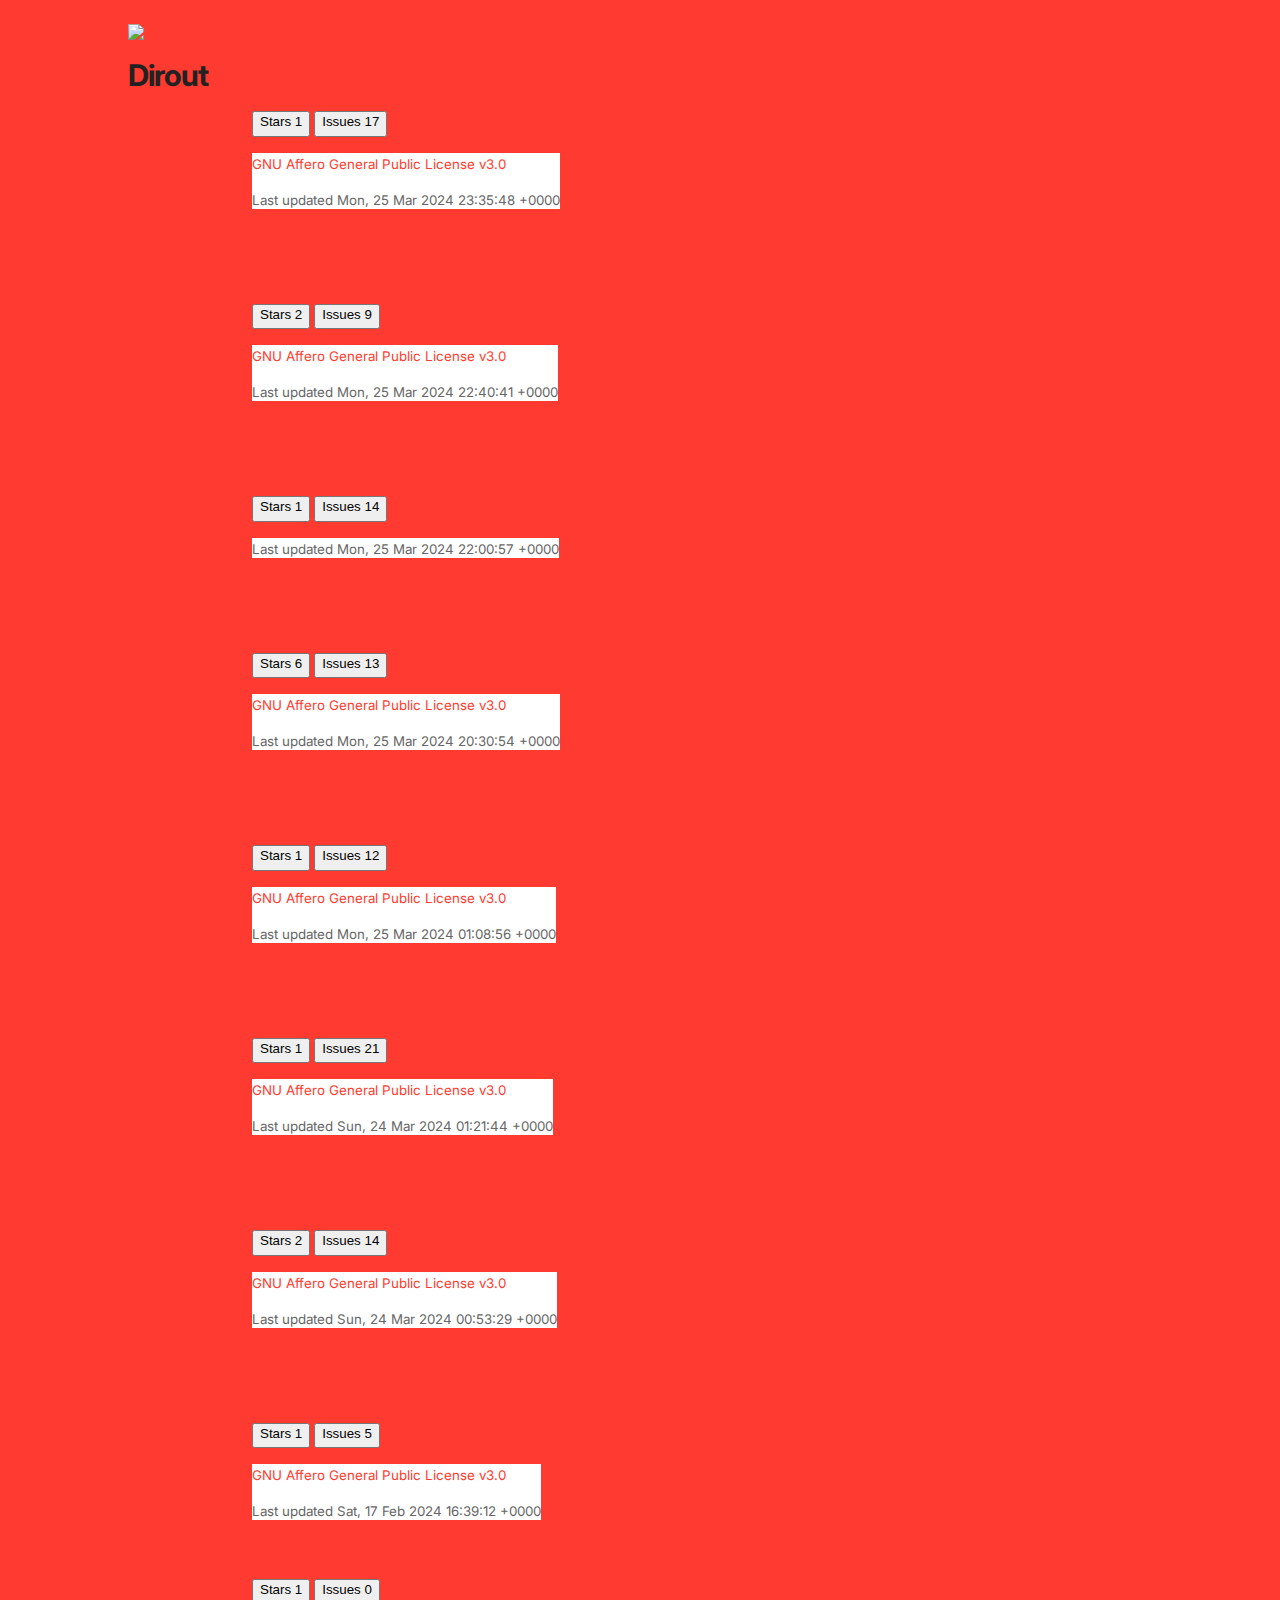
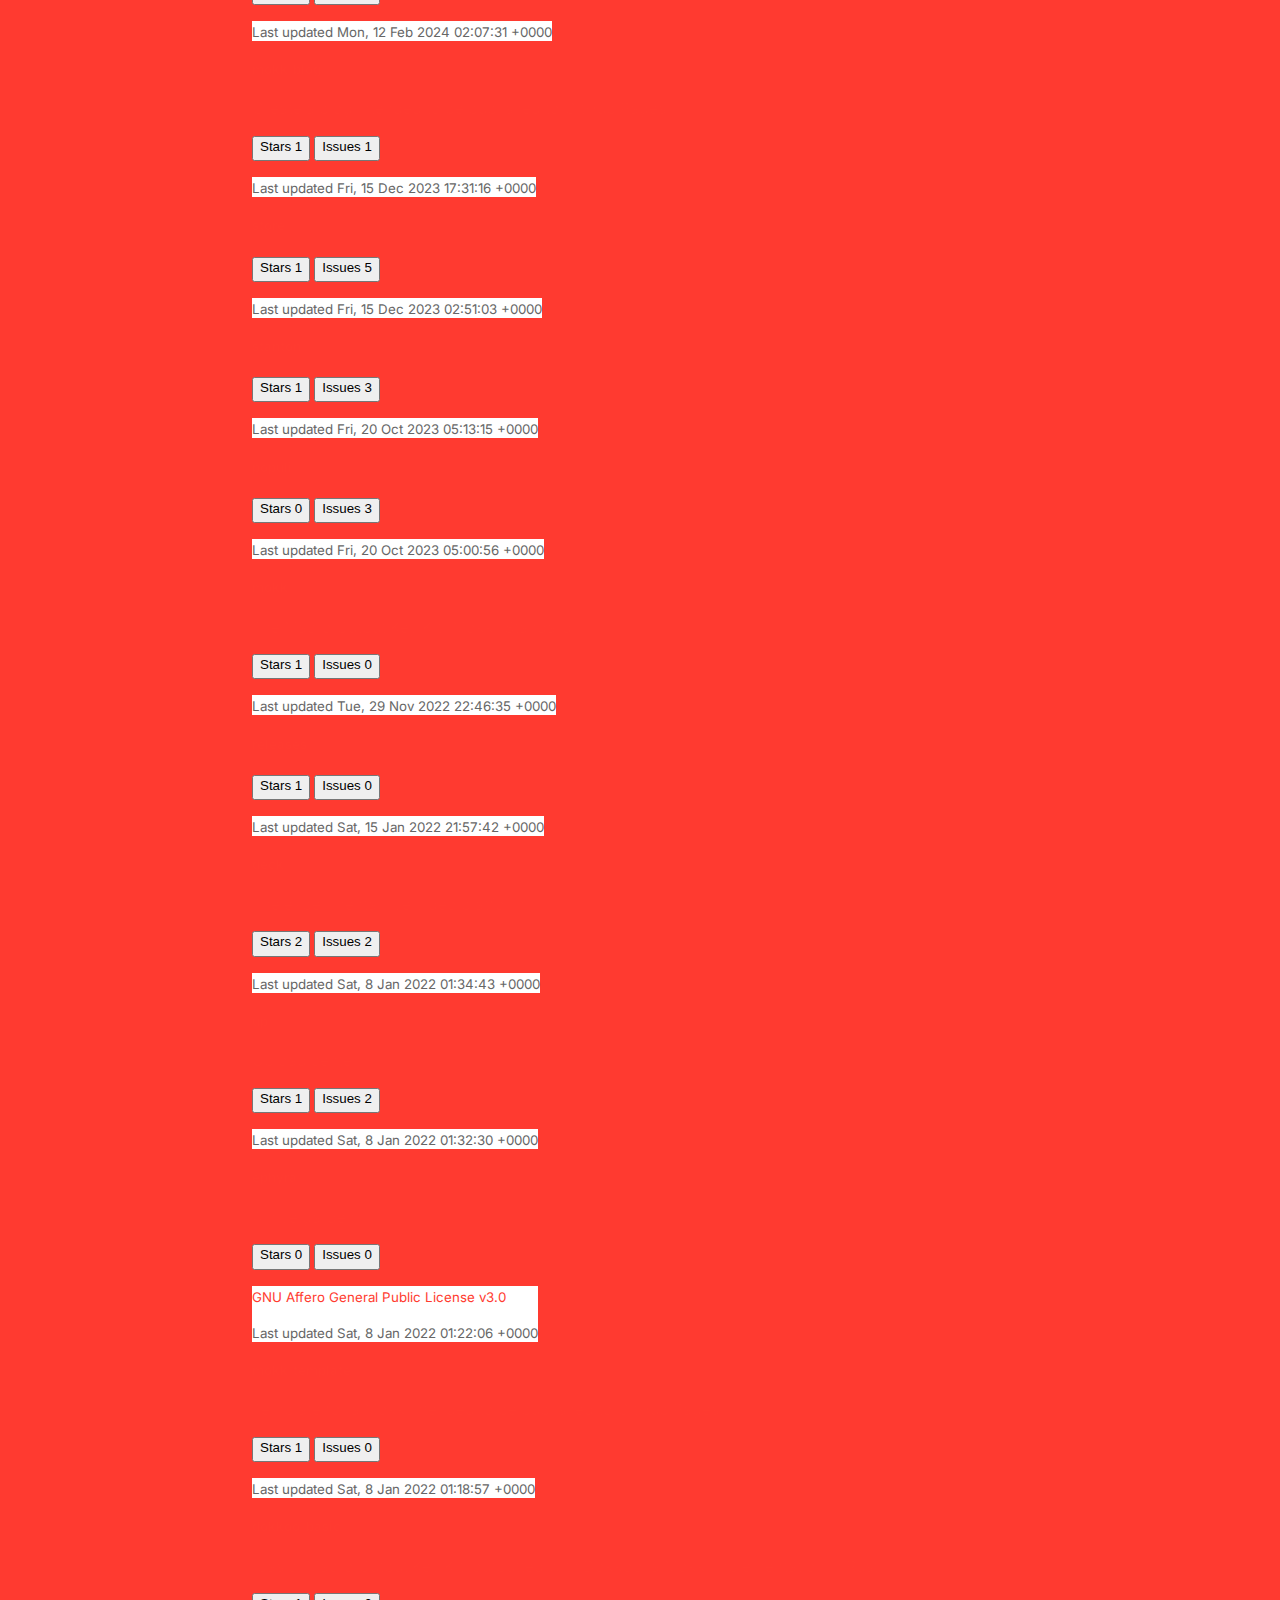
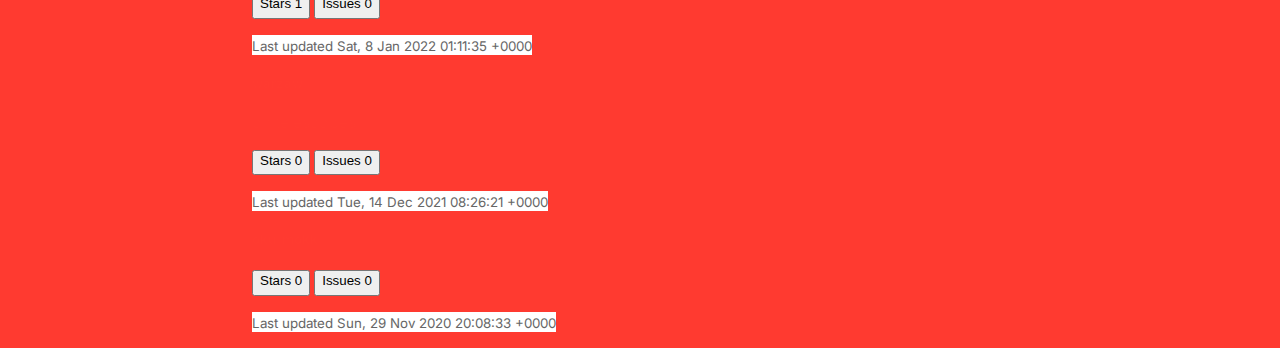
==== commit e07452c3: "Publish Mokk to GitHub Pages" ====
--- a/index.html
+++ b/index.html
@@ -44,6 +44,336 @@
               
                 
                 <div class="card col">
+                    <a href="https://github.com/Dirout/vaultist">
+                    
+                        <div class="card-body">
+                            
+                            <h5 class="card-title"><span data-octicon="repo"></span> vaultist</h5>
+                            
+                            <p class="card-text">A vault of secrets, written in Rust.</p>
+                            </a>
+                            <div class="repo-buttons">
+                                <button type="button" class="btn" onclick="window.location.href='https://github.com/Dirout/vaultist/stargazers'">
+                                <span data-octicon="star"></span>Stars <span class="badge bg-secondary">1</span>
+                                </button>
+                                
+                                <button type="button" class="btn" onclick="window.location.href='https://github.com/Dirout/vaultist/issues'">
+                                <span data-octicon="issue-opened"></span>Issues <span class="badge bg-secondary">17</span>
+                                </button>
+                                
+                            </div>
+                            <div class="card-footer">
+                                
+                                <p class="card-text">
+                                <small class="text-muted">
+                                <span data-octicon="law"></span>
+                                <a href="https://choosealicense.com/licenses/agpl-3.0"> GNU Affero General Public License v3.0</a>
+                                </small>
+                                </p>
+                                
+                                <p class="card-text">
+                                <small class="text-muted">
+                                <span data-octicon="clock"></span> Last updated Mon, 25 Mar 2024 23:35:48 +0000
+                                </small>
+                                </p>
+                            </div>
+                        </div>
+                    </div>
+                </a>
+              
+            
+            
+            
+            
+            
+            
+            
+            
+            
+            
+            
+            
+            
+            
+            
+            
+            
+            
+            
+            
+            
+            
+          
+            
+            
+              
+                
+                <div class="card col">
+                    <a href="https://github.com/Dirout/larz">
+                    
+                        <div class="card-body">
+                            
+                            <h5 class="card-title"><span data-octicon="repo"></span> larz</h5>
+                            
+                            <p class="card-text">Archive tool for efficient decompression.</p>
+                            </a>
+                            <div class="repo-buttons">
+                                <button type="button" class="btn" onclick="window.location.href='https://github.com/Dirout/larz/stargazers'">
+                                <span data-octicon="star"></span>Stars <span class="badge bg-secondary">2</span>
+                                </button>
+                                
+                                <button type="button" class="btn" onclick="window.location.href='https://github.com/Dirout/larz/issues'">
+                                <span data-octicon="issue-opened"></span>Issues <span class="badge bg-secondary">9</span>
+                                </button>
+                                
+                            </div>
+                            <div class="card-footer">
+                                
+                                <p class="card-text">
+                                <small class="text-muted">
+                                <span data-octicon="law"></span>
+                                <a href="https://choosealicense.com/licenses/agpl-3.0"> GNU Affero General Public License v3.0</a>
+                                </small>
+                                </p>
+                                
+                                <p class="card-text">
+                                <small class="text-muted">
+                                <span data-octicon="clock"></span> Last updated Mon, 25 Mar 2024 22:40:41 +0000
+                                </small>
+                                </p>
+                            </div>
+                        </div>
+                    </div>
+                </a>
+              
+            
+            
+            
+            
+            
+            
+            
+            
+            
+            
+            
+            
+            
+            
+            
+            
+            
+            
+            
+            
+            
+          
+            
+            
+            
+            
+            
+            
+            
+            
+            
+            
+            
+            
+            
+              
+                
+                <div class="card col">
+                    <a href="https://github.com/Dirout/Dirout.github.io">
+                    
+                        <div class="card-body">
+                            
+                            <h5 class="card-title"><span data-octicon="repo"></span> Dirout.github.io</h5>
+                            
+                            <p class="card-text">The homepage of Dirout</p>
+                            </a>
+                            <div class="repo-buttons">
+                                <button type="button" class="btn" onclick="window.location.href='https://github.com/Dirout/Dirout.github.io/stargazers'">
+                                <span data-octicon="star"></span>Stars <span class="badge bg-secondary">1</span>
+                                </button>
+                                
+                                <button type="button" class="btn" onclick="window.location.href='https://github.com/Dirout/Dirout.github.io/issues'">
+                                <span data-octicon="issue-opened"></span>Issues <span class="badge bg-secondary">14</span>
+                                </button>
+                                
+                            </div>
+                            <div class="card-footer">
+                                
+                                <p class="card-text">
+                                <small class="text-muted">
+                                <span data-octicon="clock"></span> Last updated Mon, 25 Mar 2024 22:00:57 +0000
+                                </small>
+                                </p>
+                            </div>
+                        </div>
+                    </div>
+                </a>
+              
+            
+            
+            
+            
+            
+            
+            
+            
+            
+            
+          
+            
+            
+            
+            
+            
+            
+            
+            
+            
+            
+            
+            
+            
+            
+            
+            
+              
+                
+                <div class="card col">
+                    <a href="https://github.com/Dirout/oku">
+                    
+                        <div class="card-body">
+                            
+                            <h5 class="card-title"><span data-octicon="repo"></span> oku</h5>
+                            
+                            <p class="card-text">Oku is a hive browser written in Rust.</p>
+                            </a>
+                            <div class="repo-buttons">
+                                <button type="button" class="btn" onclick="window.location.href='https://github.com/Dirout/oku/stargazers'">
+                                <span data-octicon="star"></span>Stars <span class="badge bg-secondary">6</span>
+                                </button>
+                                
+                                <button type="button" class="btn" onclick="window.location.href='https://github.com/Dirout/oku/issues'">
+                                <span data-octicon="issue-opened"></span>Issues <span class="badge bg-secondary">13</span>
+                                </button>
+                                
+                            </div>
+                            <div class="card-footer">
+                                
+                                <p class="card-text">
+                                <small class="text-muted">
+                                <span data-octicon="law"></span>
+                                <a href="https://choosealicense.com/licenses/agpl-3.0"> GNU Affero General Public License v3.0</a>
+                                </small>
+                                </p>
+                                
+                                <p class="card-text">
+                                <small class="text-muted">
+                                <span data-octicon="clock"></span> Last updated Mon, 25 Mar 2024 20:30:54 +0000
+                                </small>
+                                </p>
+                            </div>
+                        </div>
+                    </div>
+                </a>
+              
+            
+            
+            
+            
+            
+            
+            
+          
+            
+            
+            
+            
+            
+            
+            
+            
+            
+            
+            
+            
+            
+            
+            
+            
+            
+              
+                
+                <div class="card col">
+                    <a href="https://github.com/Dirout/odo">
+                    
+                        <div class="card-body">
+                            
+                            <h5 class="card-title"><span data-octicon="repo"></span> odo</h5>
+                            
+                            <p class="card-text">Productivity tool for running codebase workflows.</p>
+                            </a>
+                            <div class="repo-buttons">
+                                <button type="button" class="btn" onclick="window.location.href='https://github.com/Dirout/odo/stargazers'">
+                                <span data-octicon="star"></span>Stars <span class="badge bg-secondary">1</span>
+                                </button>
+                                
+                                <button type="button" class="btn" onclick="window.location.href='https://github.com/Dirout/odo/issues'">
+                                <span data-octicon="issue-opened"></span>Issues <span class="badge bg-secondary">12</span>
+                                </button>
+                                
+                            </div>
+                            <div class="card-footer">
+                                
+                                <p class="card-text">
+                                <small class="text-muted">
+                                <span data-octicon="law"></span>
+                                <a href="https://choosealicense.com/licenses/agpl-3.0"> GNU Affero General Public License v3.0</a>
+                                </small>
+                                </p>
+                                
+                                <p class="card-text">
+                                <small class="text-muted">
+                                <span data-octicon="clock"></span> Last updated Mon, 25 Mar 2024 01:08:56 +0000
+                                </small>
+                                </p>
+                            </div>
+                        </div>
+                    </div>
+                </a>
+              
+            
+            
+            
+            
+            
+            
+          
+            
+            
+            
+            
+            
+            
+            
+            
+            
+            
+            
+            
+            
+            
+            
+            
+            
+            
+              
+                
+                <div class="card col">
                     <a href="https://github.com/Dirout/depi">
                     
                         <div class="card-body">
@@ -86,81 +416,13 @@
             
             
             
-            
-            
-            
-            
-            
-            
-            
-            
-            
-            
-            
-            
-            
-            
-            
-            
-            
-          
-            
-            
-              
-                
-                <div class="card col">
-                    <a href="https://github.com/Dirout/Dirout.github.io">
-                    
-                        <div class="card-body">
-                            
-                            <h5 class="card-title"><span data-octicon="repo"></span> Dirout.github.io</h5>
-                            
-                            <p class="card-text">The homepage of Dirout</p>
-                            </a>
-                            <div class="repo-buttons">
-                                <button type="button" class="btn" onclick="window.location.href='https://github.com/Dirout/Dirout.github.io/stargazers'">
-                                <span data-octicon="star"></span>Stars <span class="badge bg-secondary">1</span>
-                                </button>
-                                
-                                <button type="button" class="btn" onclick="window.location.href='https://github.com/Dirout/Dirout.github.io/issues'">
-                                <span data-octicon="issue-opened"></span>Issues <span class="badge bg-secondary">14</span>
-                                </button>
-                                
-                            </div>
-                            <div class="card-footer">
-                                
-                                <p class="card-text">
-                                <small class="text-muted">
-                                <span data-octicon="clock"></span> Last updated Sun, 24 Mar 2024 01:01:39 +0000
-                                </small>
-                                </p>
-                            </div>
-                        </div>
-                    </div>
-                </a>
-              
-            
-            
-            
-            
-            
-            
-            
-            
-            
-            
-            
-            
-            
-            
-            
-            
-            
-            
-            
-            
-            
-          
+          
+            
+            
+            
+            
+            
+            
             
             
             
@@ -207,268 +469,6 @@
                                 <p class="card-text">
                                 <small class="text-muted">
                                 <span data-octicon="clock"></span> Last updated Sun, 24 Mar 2024 00:53:29 +0000
-                                </small>
-                                </p>
-                            </div>
-                        </div>
-                    </div>
-                </a>
-              
-            
-            
-            
-            
-            
-            
-            
-            
-            
-            
-          
-            
-            
-            
-            
-            
-            
-            
-            
-            
-            
-            
-            
-            
-            
-            
-            
-              
-                
-                <div class="card col">
-                    <a href="https://github.com/Dirout/oku">
-                    
-                        <div class="card-body">
-                            
-                            <h5 class="card-title"><span data-octicon="repo"></span> oku</h5>
-                            
-                            <p class="card-text">Oku is a hive browser written in Rust.</p>
-                            </a>
-                            <div class="repo-buttons">
-                                <button type="button" class="btn" onclick="window.location.href='https://github.com/Dirout/oku/stargazers'">
-                                <span data-octicon="star"></span>Stars <span class="badge bg-secondary">6</span>
-                                </button>
-                                
-                                <button type="button" class="btn" onclick="window.location.href='https://github.com/Dirout/oku/issues'">
-                                <span data-octicon="issue-opened"></span>Issues <span class="badge bg-secondary">12</span>
-                                </button>
-                                
-                            </div>
-                            <div class="card-footer">
-                                
-                                <p class="card-text">
-                                <small class="text-muted">
-                                <span data-octicon="law"></span>
-                                <a href="https://choosealicense.com/licenses/agpl-3.0"> GNU Affero General Public License v3.0</a>
-                                </small>
-                                </p>
-                                
-                                <p class="card-text">
-                                <small class="text-muted">
-                                <span data-octicon="clock"></span> Last updated Fri, 22 Mar 2024 16:49:49 +0000
-                                </small>
-                                </p>
-                            </div>
-                        </div>
-                    </div>
-                </a>
-              
-            
-            
-            
-            
-            
-            
-            
-          
-            
-            
-            
-            
-            
-            
-            
-            
-            
-            
-            
-            
-            
-            
-            
-            
-            
-              
-                
-                <div class="card col">
-                    <a href="https://github.com/Dirout/vaultist">
-                    
-                        <div class="card-body">
-                            
-                            <h5 class="card-title"><span data-octicon="repo"></span> vaultist</h5>
-                            
-                            <p class="card-text">A vault of secrets, written in Rust.</p>
-                            </a>
-                            <div class="repo-buttons">
-                                <button type="button" class="btn" onclick="window.location.href='https://github.com/Dirout/vaultist/stargazers'">
-                                <span data-octicon="star"></span>Stars <span class="badge bg-secondary">1</span>
-                                </button>
-                                
-                                <button type="button" class="btn" onclick="window.location.href='https://github.com/Dirout/vaultist/issues'">
-                                <span data-octicon="issue-opened"></span>Issues <span class="badge bg-secondary">17</span>
-                                </button>
-                                
-                            </div>
-                            <div class="card-footer">
-                                
-                                <p class="card-text">
-                                <small class="text-muted">
-                                <span data-octicon="law"></span>
-                                <a href="https://choosealicense.com/licenses/agpl-3.0"> GNU Affero General Public License v3.0</a>
-                                </small>
-                                </p>
-                                
-                                <p class="card-text">
-                                <small class="text-muted">
-                                <span data-octicon="clock"></span> Last updated Mon, 18 Mar 2024 10:56:53 +0000
-                                </small>
-                                </p>
-                            </div>
-                        </div>
-                    </div>
-                </a>
-              
-            
-            
-            
-            
-            
-            
-          
-            
-            
-            
-            
-            
-            
-            
-            
-            
-            
-            
-            
-            
-            
-            
-            
-            
-            
-              
-                
-                <div class="card col">
-                    <a href="https://github.com/Dirout/odo">
-                    
-                        <div class="card-body">
-                            
-                            <h5 class="card-title"><span data-octicon="repo"></span> odo</h5>
-                            
-                            <p class="card-text">Productivity tool for running codebase workflows.</p>
-                            </a>
-                            <div class="repo-buttons">
-                                <button type="button" class="btn" onclick="window.location.href='https://github.com/Dirout/odo/stargazers'">
-                                <span data-octicon="star"></span>Stars <span class="badge bg-secondary">1</span>
-                                </button>
-                                
-                                <button type="button" class="btn" onclick="window.location.href='https://github.com/Dirout/odo/issues'">
-                                <span data-octicon="issue-opened"></span>Issues <span class="badge bg-secondary">12</span>
-                                </button>
-                                
-                            </div>
-                            <div class="card-footer">
-                                
-                                <p class="card-text">
-                                <small class="text-muted">
-                                <span data-octicon="law"></span>
-                                <a href="https://choosealicense.com/licenses/agpl-3.0"> GNU Affero General Public License v3.0</a>
-                                </small>
-                                </p>
-                                
-                                <p class="card-text">
-                                <small class="text-muted">
-                                <span data-octicon="clock"></span> Last updated Sun, 17 Mar 2024 06:12:02 +0000
-                                </small>
-                                </p>
-                            </div>
-                        </div>
-                    </div>
-                </a>
-              
-            
-            
-            
-            
-            
-          
-            
-            
-            
-            
-            
-            
-            
-            
-            
-            
-            
-            
-            
-            
-            
-            
-            
-            
-            
-              
-                
-                <div class="card col">
-                    <a href="https://github.com/Dirout/larz">
-                    
-                        <div class="card-body">
-                            
-                            <h5 class="card-title"><span data-octicon="repo"></span> larz</h5>
-                            
-                            <p class="card-text">Archive tool for efficient decompression.</p>
-                            </a>
-                            <div class="repo-buttons">
-                                <button type="button" class="btn" onclick="window.location.href='https://github.com/Dirout/larz/stargazers'">
-                                <span data-octicon="star"></span>Stars <span class="badge bg-secondary">2</span>
-                                </button>
-                                
-                                <button type="button" class="btn" onclick="window.location.href='https://github.com/Dirout/larz/issues'">
-                                <span data-octicon="issue-opened"></span>Issues <span class="badge bg-secondary">8</span>
-                                </button>
-                                
-                            </div>
-                            <div class="card-footer">
-                                
-                                <p class="card-text">
-                                <small class="text-muted">
-                                <span data-octicon="law"></span>
-                                <a href="https://choosealicense.com/licenses/agpl-3.0"> GNU Affero General Public License v3.0</a>
-                                </small>
-                                </p>
-                                
-                                <p class="card-text">
-                                <small class="text-muted">
-                                <span data-octicon="clock"></span> Last updated Sun, 17 Mar 2024 00:46:15 +0000
                                 </small>
                                 </p>
                             </div>
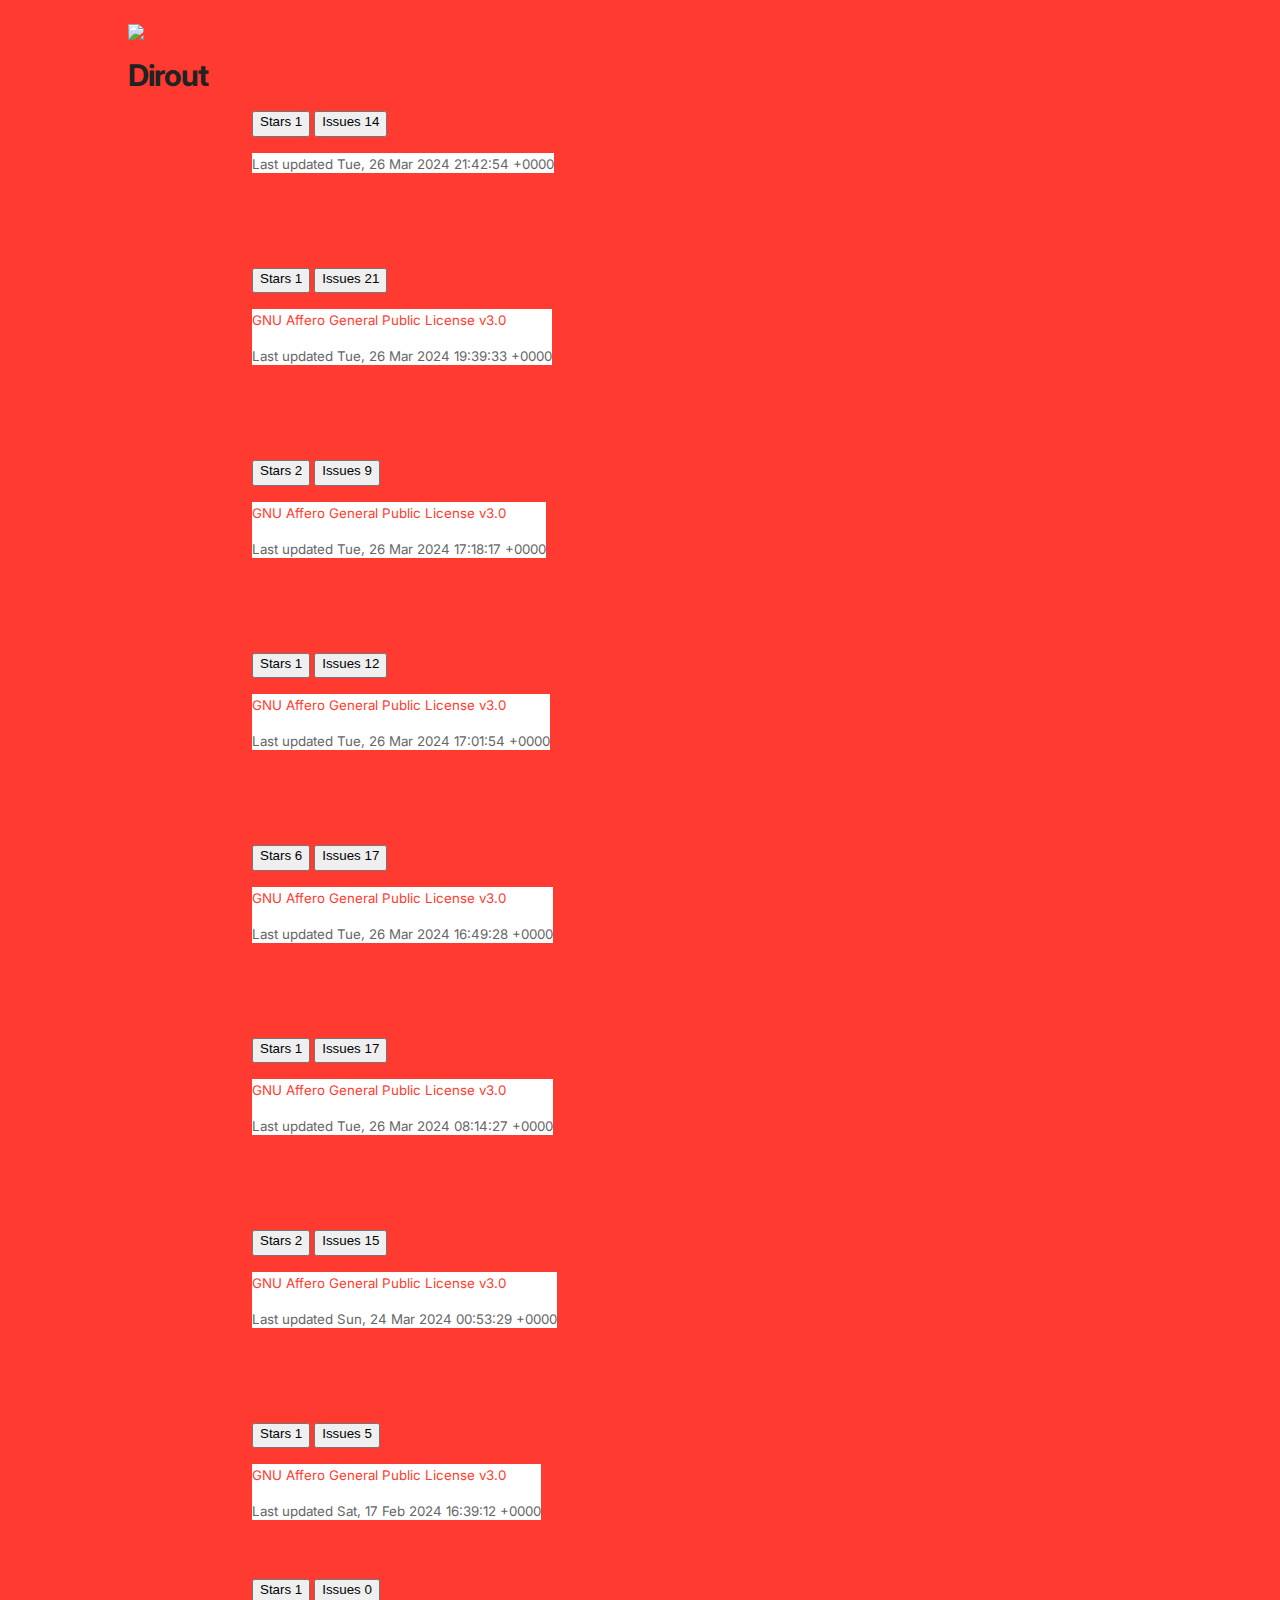
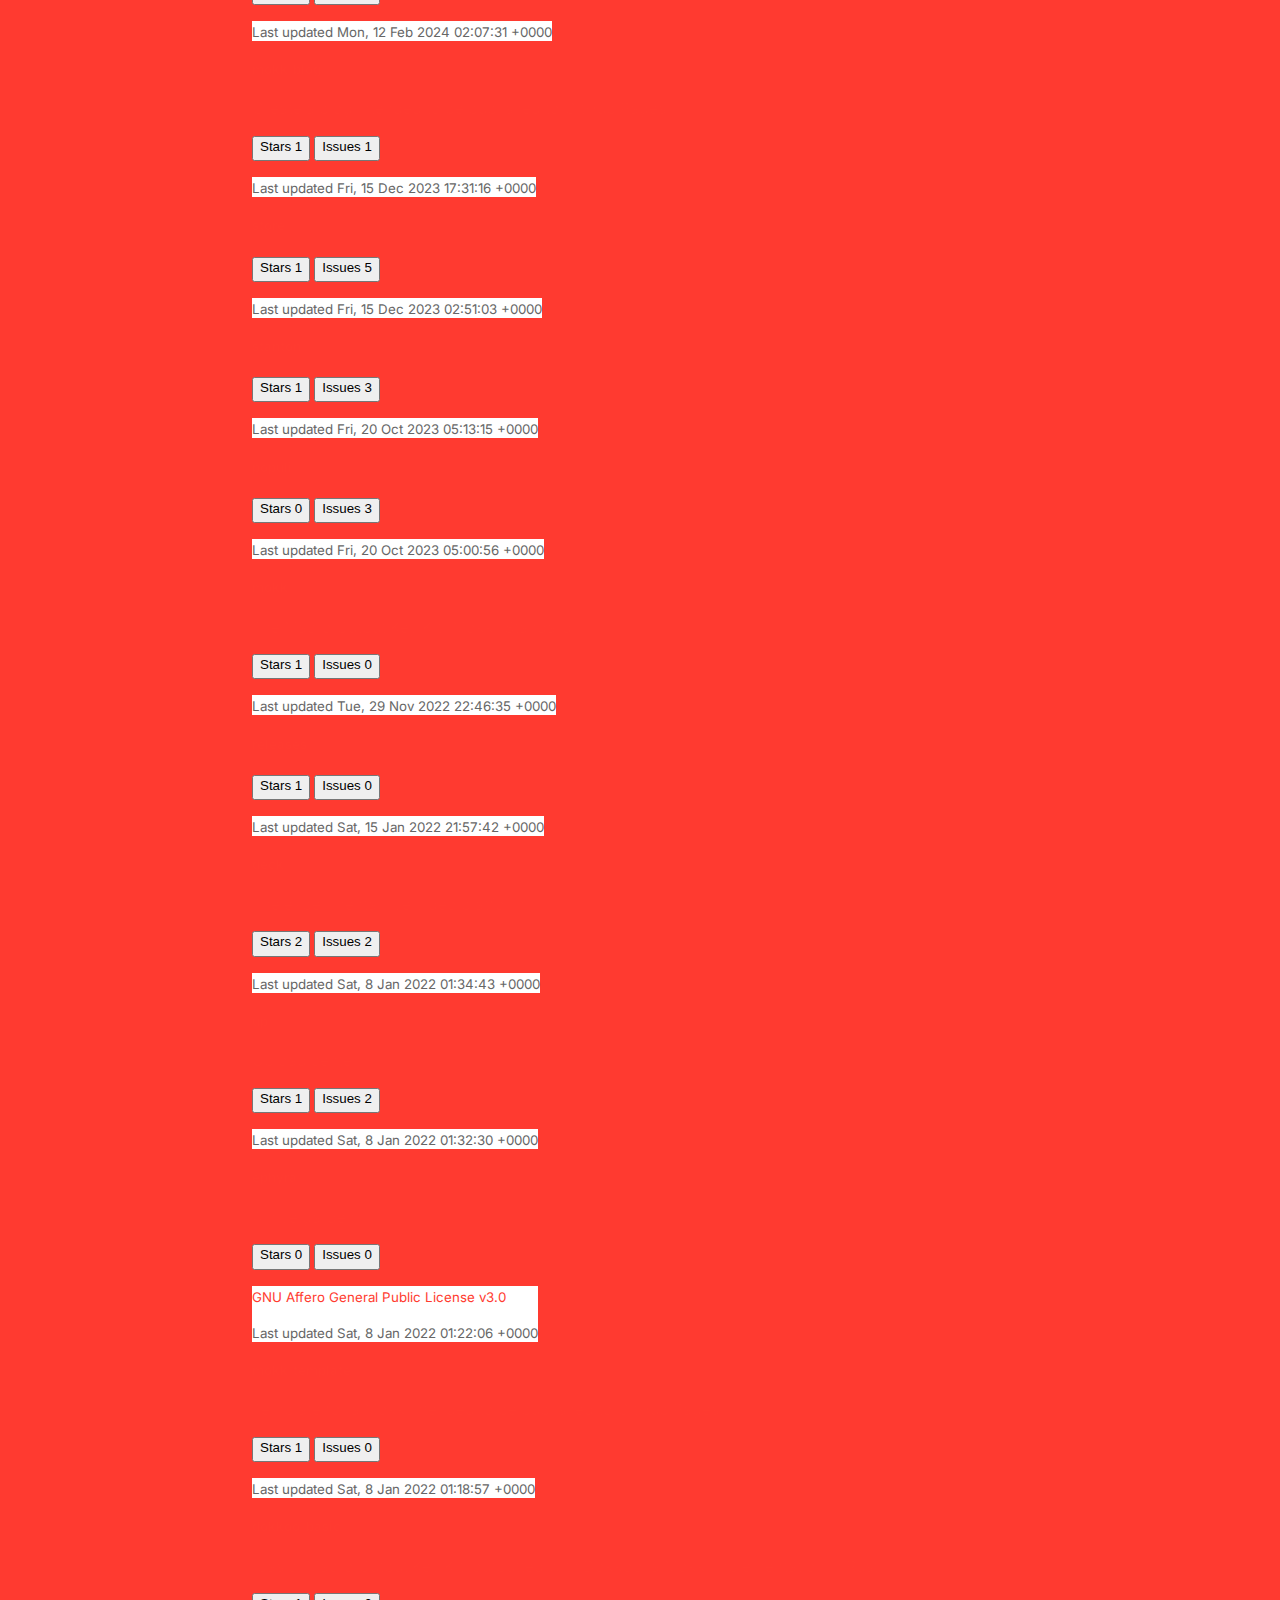
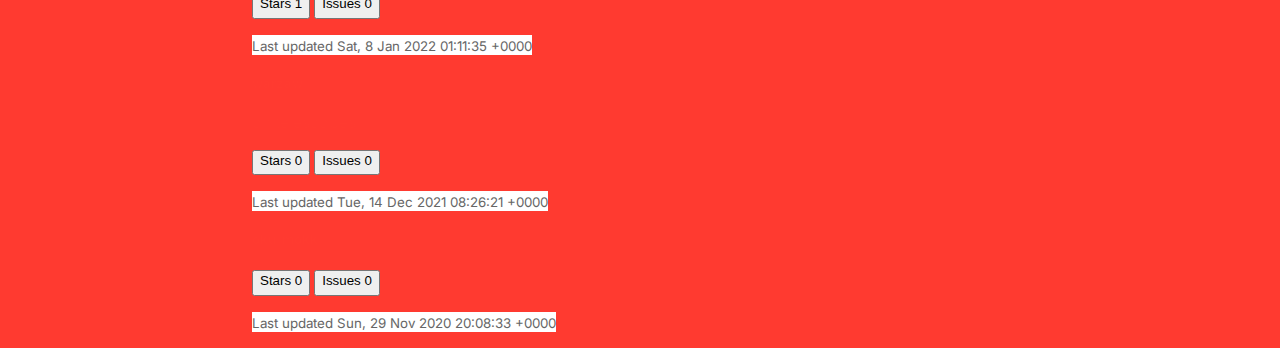
==== commit 7c50b2bf: "Publish Mokk to GitHub Pages" ====
--- a/index.html
+++ b/index.html
@@ -44,6 +44,336 @@
               
                 
                 <div class="card col">
+                    <a href="https://github.com/Dirout/Dirout.github.io">
+                    
+                        <div class="card-body">
+                            
+                            <h5 class="card-title"><span data-octicon="repo"></span> Dirout.github.io</h5>
+                            
+                            <p class="card-text">The homepage of Dirout</p>
+                            </a>
+                            <div class="repo-buttons">
+                                <button type="button" class="btn" onclick="window.location.href='https://github.com/Dirout/Dirout.github.io/stargazers'">
+                                <span data-octicon="star"></span>Stars <span class="badge bg-secondary">1</span>
+                                </button>
+                                
+                                <button type="button" class="btn" onclick="window.location.href='https://github.com/Dirout/Dirout.github.io/issues'">
+                                <span data-octicon="issue-opened"></span>Issues <span class="badge bg-secondary">14</span>
+                                </button>
+                                
+                            </div>
+                            <div class="card-footer">
+                                
+                                <p class="card-text">
+                                <small class="text-muted">
+                                <span data-octicon="clock"></span> Last updated Tue, 26 Mar 2024 21:42:54 +0000
+                                </small>
+                                </p>
+                            </div>
+                        </div>
+                    </div>
+                </a>
+              
+            
+            
+            
+            
+            
+            
+            
+            
+            
+            
+            
+            
+            
+            
+            
+            
+            
+            
+            
+            
+            
+            
+          
+            
+            
+              
+                
+                <div class="card col">
+                    <a href="https://github.com/Dirout/depi">
+                    
+                        <div class="card-body">
+                            
+                            <h5 class="card-title"><span data-octicon="repo"></span> depi</h5>
+                            
+                            <p class="card-text">A command-line tool for viewing images</p>
+                            </a>
+                            <div class="repo-buttons">
+                                <button type="button" class="btn" onclick="window.location.href='https://github.com/Dirout/depi/stargazers'">
+                                <span data-octicon="star"></span>Stars <span class="badge bg-secondary">1</span>
+                                </button>
+                                
+                                <button type="button" class="btn" onclick="window.location.href='https://github.com/Dirout/depi/issues'">
+                                <span data-octicon="issue-opened"></span>Issues <span class="badge bg-secondary">21</span>
+                                </button>
+                                
+                            </div>
+                            <div class="card-footer">
+                                
+                                <p class="card-text">
+                                <small class="text-muted">
+                                <span data-octicon="law"></span>
+                                <a href="https://choosealicense.com/licenses/agpl-3.0"> GNU Affero General Public License v3.0</a>
+                                </small>
+                                </p>
+                                
+                                <p class="card-text">
+                                <small class="text-muted">
+                                <span data-octicon="clock"></span> Last updated Tue, 26 Mar 2024 19:39:33 +0000
+                                </small>
+                                </p>
+                            </div>
+                        </div>
+                    </div>
+                </a>
+              
+            
+            
+            
+            
+            
+            
+            
+            
+            
+            
+            
+            
+            
+            
+            
+            
+            
+            
+            
+            
+            
+          
+            
+            
+            
+            
+            
+            
+            
+            
+            
+            
+            
+            
+            
+              
+                
+                <div class="card col">
+                    <a href="https://github.com/Dirout/larz">
+                    
+                        <div class="card-body">
+                            
+                            <h5 class="card-title"><span data-octicon="repo"></span> larz</h5>
+                            
+                            <p class="card-text">Archive tool for efficient decompression.</p>
+                            </a>
+                            <div class="repo-buttons">
+                                <button type="button" class="btn" onclick="window.location.href='https://github.com/Dirout/larz/stargazers'">
+                                <span data-octicon="star"></span>Stars <span class="badge bg-secondary">2</span>
+                                </button>
+                                
+                                <button type="button" class="btn" onclick="window.location.href='https://github.com/Dirout/larz/issues'">
+                                <span data-octicon="issue-opened"></span>Issues <span class="badge bg-secondary">9</span>
+                                </button>
+                                
+                            </div>
+                            <div class="card-footer">
+                                
+                                <p class="card-text">
+                                <small class="text-muted">
+                                <span data-octicon="law"></span>
+                                <a href="https://choosealicense.com/licenses/agpl-3.0"> GNU Affero General Public License v3.0</a>
+                                </small>
+                                </p>
+                                
+                                <p class="card-text">
+                                <small class="text-muted">
+                                <span data-octicon="clock"></span> Last updated Tue, 26 Mar 2024 17:18:17 +0000
+                                </small>
+                                </p>
+                            </div>
+                        </div>
+                    </div>
+                </a>
+              
+            
+            
+            
+            
+            
+            
+            
+            
+            
+            
+          
+            
+            
+            
+            
+            
+            
+            
+            
+            
+            
+            
+            
+            
+            
+            
+            
+              
+                
+                <div class="card col">
+                    <a href="https://github.com/Dirout/odo">
+                    
+                        <div class="card-body">
+                            
+                            <h5 class="card-title"><span data-octicon="repo"></span> odo</h5>
+                            
+                            <p class="card-text">Productivity tool for running codebase workflows.</p>
+                            </a>
+                            <div class="repo-buttons">
+                                <button type="button" class="btn" onclick="window.location.href='https://github.com/Dirout/odo/stargazers'">
+                                <span data-octicon="star"></span>Stars <span class="badge bg-secondary">1</span>
+                                </button>
+                                
+                                <button type="button" class="btn" onclick="window.location.href='https://github.com/Dirout/odo/issues'">
+                                <span data-octicon="issue-opened"></span>Issues <span class="badge bg-secondary">12</span>
+                                </button>
+                                
+                            </div>
+                            <div class="card-footer">
+                                
+                                <p class="card-text">
+                                <small class="text-muted">
+                                <span data-octicon="law"></span>
+                                <a href="https://choosealicense.com/licenses/agpl-3.0"> GNU Affero General Public License v3.0</a>
+                                </small>
+                                </p>
+                                
+                                <p class="card-text">
+                                <small class="text-muted">
+                                <span data-octicon="clock"></span> Last updated Tue, 26 Mar 2024 17:01:54 +0000
+                                </small>
+                                </p>
+                            </div>
+                        </div>
+                    </div>
+                </a>
+              
+            
+            
+            
+            
+            
+            
+            
+          
+            
+            
+            
+            
+            
+            
+            
+            
+            
+            
+            
+            
+            
+            
+            
+            
+            
+              
+                
+                <div class="card col">
+                    <a href="https://github.com/Dirout/oku">
+                    
+                        <div class="card-body">
+                            
+                            <h5 class="card-title"><span data-octicon="repo"></span> oku</h5>
+                            
+                            <p class="card-text">Oku is a hive browser written in Rust.</p>
+                            </a>
+                            <div class="repo-buttons">
+                                <button type="button" class="btn" onclick="window.location.href='https://github.com/Dirout/oku/stargazers'">
+                                <span data-octicon="star"></span>Stars <span class="badge bg-secondary">6</span>
+                                </button>
+                                
+                                <button type="button" class="btn" onclick="window.location.href='https://github.com/Dirout/oku/issues'">
+                                <span data-octicon="issue-opened"></span>Issues <span class="badge bg-secondary">17</span>
+                                </button>
+                                
+                            </div>
+                            <div class="card-footer">
+                                
+                                <p class="card-text">
+                                <small class="text-muted">
+                                <span data-octicon="law"></span>
+                                <a href="https://choosealicense.com/licenses/agpl-3.0"> GNU Affero General Public License v3.0</a>
+                                </small>
+                                </p>
+                                
+                                <p class="card-text">
+                                <small class="text-muted">
+                                <span data-octicon="clock"></span> Last updated Tue, 26 Mar 2024 16:49:28 +0000
+                                </small>
+                                </p>
+                            </div>
+                        </div>
+                    </div>
+                </a>
+              
+            
+            
+            
+            
+            
+            
+          
+            
+            
+            
+            
+            
+            
+            
+            
+            
+            
+            
+            
+            
+            
+            
+            
+            
+            
+              
+                
+                <div class="card col">
                     <a href="https://github.com/Dirout/vaultist">
                     
                         <div class="card-body">
@@ -73,337 +403,7 @@
                                 
                                 <p class="card-text">
                                 <small class="text-muted">
-                                <span data-octicon="clock"></span> Last updated Mon, 25 Mar 2024 23:35:48 +0000
-                                </small>
-                                </p>
-                            </div>
-                        </div>
-                    </div>
-                </a>
-              
-            
-            
-            
-            
-            
-            
-            
-            
-            
-            
-            
-            
-            
-            
-            
-            
-            
-            
-            
-            
-            
-            
-          
-            
-            
-              
-                
-                <div class="card col">
-                    <a href="https://github.com/Dirout/larz">
-                    
-                        <div class="card-body">
-                            
-                            <h5 class="card-title"><span data-octicon="repo"></span> larz</h5>
-                            
-                            <p class="card-text">Archive tool for efficient decompression.</p>
-                            </a>
-                            <div class="repo-buttons">
-                                <button type="button" class="btn" onclick="window.location.href='https://github.com/Dirout/larz/stargazers'">
-                                <span data-octicon="star"></span>Stars <span class="badge bg-secondary">2</span>
-                                </button>
-                                
-                                <button type="button" class="btn" onclick="window.location.href='https://github.com/Dirout/larz/issues'">
-                                <span data-octicon="issue-opened"></span>Issues <span class="badge bg-secondary">9</span>
-                                </button>
-                                
-                            </div>
-                            <div class="card-footer">
-                                
-                                <p class="card-text">
-                                <small class="text-muted">
-                                <span data-octicon="law"></span>
-                                <a href="https://choosealicense.com/licenses/agpl-3.0"> GNU Affero General Public License v3.0</a>
-                                </small>
-                                </p>
-                                
-                                <p class="card-text">
-                                <small class="text-muted">
-                                <span data-octicon="clock"></span> Last updated Mon, 25 Mar 2024 22:40:41 +0000
-                                </small>
-                                </p>
-                            </div>
-                        </div>
-                    </div>
-                </a>
-              
-            
-            
-            
-            
-            
-            
-            
-            
-            
-            
-            
-            
-            
-            
-            
-            
-            
-            
-            
-            
-            
-          
-            
-            
-            
-            
-            
-            
-            
-            
-            
-            
-            
-            
-            
-              
-                
-                <div class="card col">
-                    <a href="https://github.com/Dirout/Dirout.github.io">
-                    
-                        <div class="card-body">
-                            
-                            <h5 class="card-title"><span data-octicon="repo"></span> Dirout.github.io</h5>
-                            
-                            <p class="card-text">The homepage of Dirout</p>
-                            </a>
-                            <div class="repo-buttons">
-                                <button type="button" class="btn" onclick="window.location.href='https://github.com/Dirout/Dirout.github.io/stargazers'">
-                                <span data-octicon="star"></span>Stars <span class="badge bg-secondary">1</span>
-                                </button>
-                                
-                                <button type="button" class="btn" onclick="window.location.href='https://github.com/Dirout/Dirout.github.io/issues'">
-                                <span data-octicon="issue-opened"></span>Issues <span class="badge bg-secondary">14</span>
-                                </button>
-                                
-                            </div>
-                            <div class="card-footer">
-                                
-                                <p class="card-text">
-                                <small class="text-muted">
-                                <span data-octicon="clock"></span> Last updated Mon, 25 Mar 2024 22:00:57 +0000
-                                </small>
-                                </p>
-                            </div>
-                        </div>
-                    </div>
-                </a>
-              
-            
-            
-            
-            
-            
-            
-            
-            
-            
-            
-          
-            
-            
-            
-            
-            
-            
-            
-            
-            
-            
-            
-            
-            
-            
-            
-            
-              
-                
-                <div class="card col">
-                    <a href="https://github.com/Dirout/oku">
-                    
-                        <div class="card-body">
-                            
-                            <h5 class="card-title"><span data-octicon="repo"></span> oku</h5>
-                            
-                            <p class="card-text">Oku is a hive browser written in Rust.</p>
-                            </a>
-                            <div class="repo-buttons">
-                                <button type="button" class="btn" onclick="window.location.href='https://github.com/Dirout/oku/stargazers'">
-                                <span data-octicon="star"></span>Stars <span class="badge bg-secondary">6</span>
-                                </button>
-                                
-                                <button type="button" class="btn" onclick="window.location.href='https://github.com/Dirout/oku/issues'">
-                                <span data-octicon="issue-opened"></span>Issues <span class="badge bg-secondary">13</span>
-                                </button>
-                                
-                            </div>
-                            <div class="card-footer">
-                                
-                                <p class="card-text">
-                                <small class="text-muted">
-                                <span data-octicon="law"></span>
-                                <a href="https://choosealicense.com/licenses/agpl-3.0"> GNU Affero General Public License v3.0</a>
-                                </small>
-                                </p>
-                                
-                                <p class="card-text">
-                                <small class="text-muted">
-                                <span data-octicon="clock"></span> Last updated Mon, 25 Mar 2024 20:30:54 +0000
-                                </small>
-                                </p>
-                            </div>
-                        </div>
-                    </div>
-                </a>
-              
-            
-            
-            
-            
-            
-            
-            
-          
-            
-            
-            
-            
-            
-            
-            
-            
-            
-            
-            
-            
-            
-            
-            
-            
-            
-              
-                
-                <div class="card col">
-                    <a href="https://github.com/Dirout/odo">
-                    
-                        <div class="card-body">
-                            
-                            <h5 class="card-title"><span data-octicon="repo"></span> odo</h5>
-                            
-                            <p class="card-text">Productivity tool for running codebase workflows.</p>
-                            </a>
-                            <div class="repo-buttons">
-                                <button type="button" class="btn" onclick="window.location.href='https://github.com/Dirout/odo/stargazers'">
-                                <span data-octicon="star"></span>Stars <span class="badge bg-secondary">1</span>
-                                </button>
-                                
-                                <button type="button" class="btn" onclick="window.location.href='https://github.com/Dirout/odo/issues'">
-                                <span data-octicon="issue-opened"></span>Issues <span class="badge bg-secondary">12</span>
-                                </button>
-                                
-                            </div>
-                            <div class="card-footer">
-                                
-                                <p class="card-text">
-                                <small class="text-muted">
-                                <span data-octicon="law"></span>
-                                <a href="https://choosealicense.com/licenses/agpl-3.0"> GNU Affero General Public License v3.0</a>
-                                </small>
-                                </p>
-                                
-                                <p class="card-text">
-                                <small class="text-muted">
-                                <span data-octicon="clock"></span> Last updated Mon, 25 Mar 2024 01:08:56 +0000
-                                </small>
-                                </p>
-                            </div>
-                        </div>
-                    </div>
-                </a>
-              
-            
-            
-            
-            
-            
-            
-          
-            
-            
-            
-            
-            
-            
-            
-            
-            
-            
-            
-            
-            
-            
-            
-            
-            
-            
-              
-                
-                <div class="card col">
-                    <a href="https://github.com/Dirout/depi">
-                    
-                        <div class="card-body">
-                            
-                            <h5 class="card-title"><span data-octicon="repo"></span> depi</h5>
-                            
-                            <p class="card-text">A command-line tool for viewing images</p>
-                            </a>
-                            <div class="repo-buttons">
-                                <button type="button" class="btn" onclick="window.location.href='https://github.com/Dirout/depi/stargazers'">
-                                <span data-octicon="star"></span>Stars <span class="badge bg-secondary">1</span>
-                                </button>
-                                
-                                <button type="button" class="btn" onclick="window.location.href='https://github.com/Dirout/depi/issues'">
-                                <span data-octicon="issue-opened"></span>Issues <span class="badge bg-secondary">21</span>
-                                </button>
-                                
-                            </div>
-                            <div class="card-footer">
-                                
-                                <p class="card-text">
-                                <small class="text-muted">
-                                <span data-octicon="law"></span>
-                                <a href="https://choosealicense.com/licenses/agpl-3.0"> GNU Affero General Public License v3.0</a>
-                                </small>
-                                </p>
-                                
-                                <p class="card-text">
-                                <small class="text-muted">
-                                <span data-octicon="clock"></span> Last updated Sun, 24 Mar 2024 01:21:44 +0000
+                                <span data-octicon="clock"></span> Last updated Tue, 26 Mar 2024 08:14:27 +0000
                                 </small>
                                 </p>
                             </div>
@@ -453,7 +453,7 @@
                                 </button>
                                 
                                 <button type="button" class="btn" onclick="window.location.href='https://github.com/Dirout/dokkoo/issues'">
-                                <span data-octicon="issue-opened"></span>Issues <span class="badge bg-secondary">14</span>
+                                <span data-octicon="issue-opened"></span>Issues <span class="badge bg-secondary">15</span>
                                 </button>
                                 
                             </div>
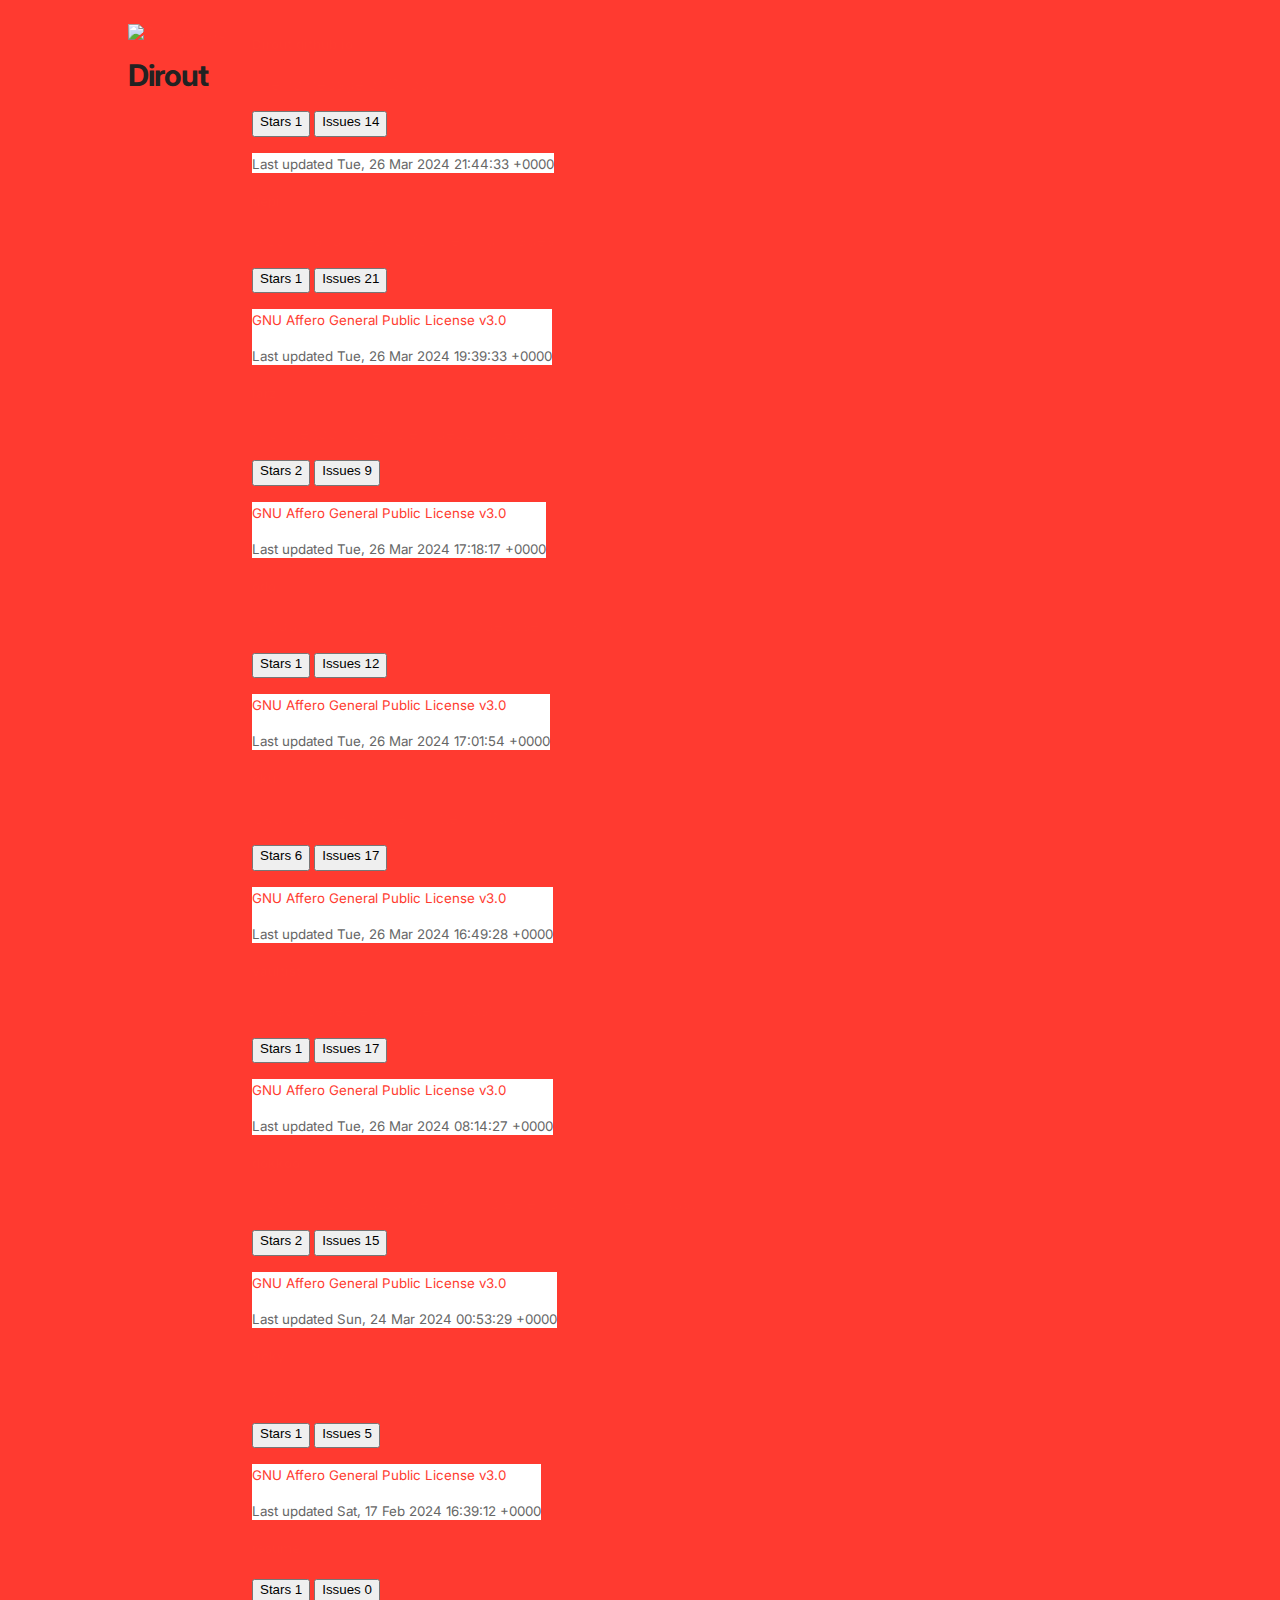
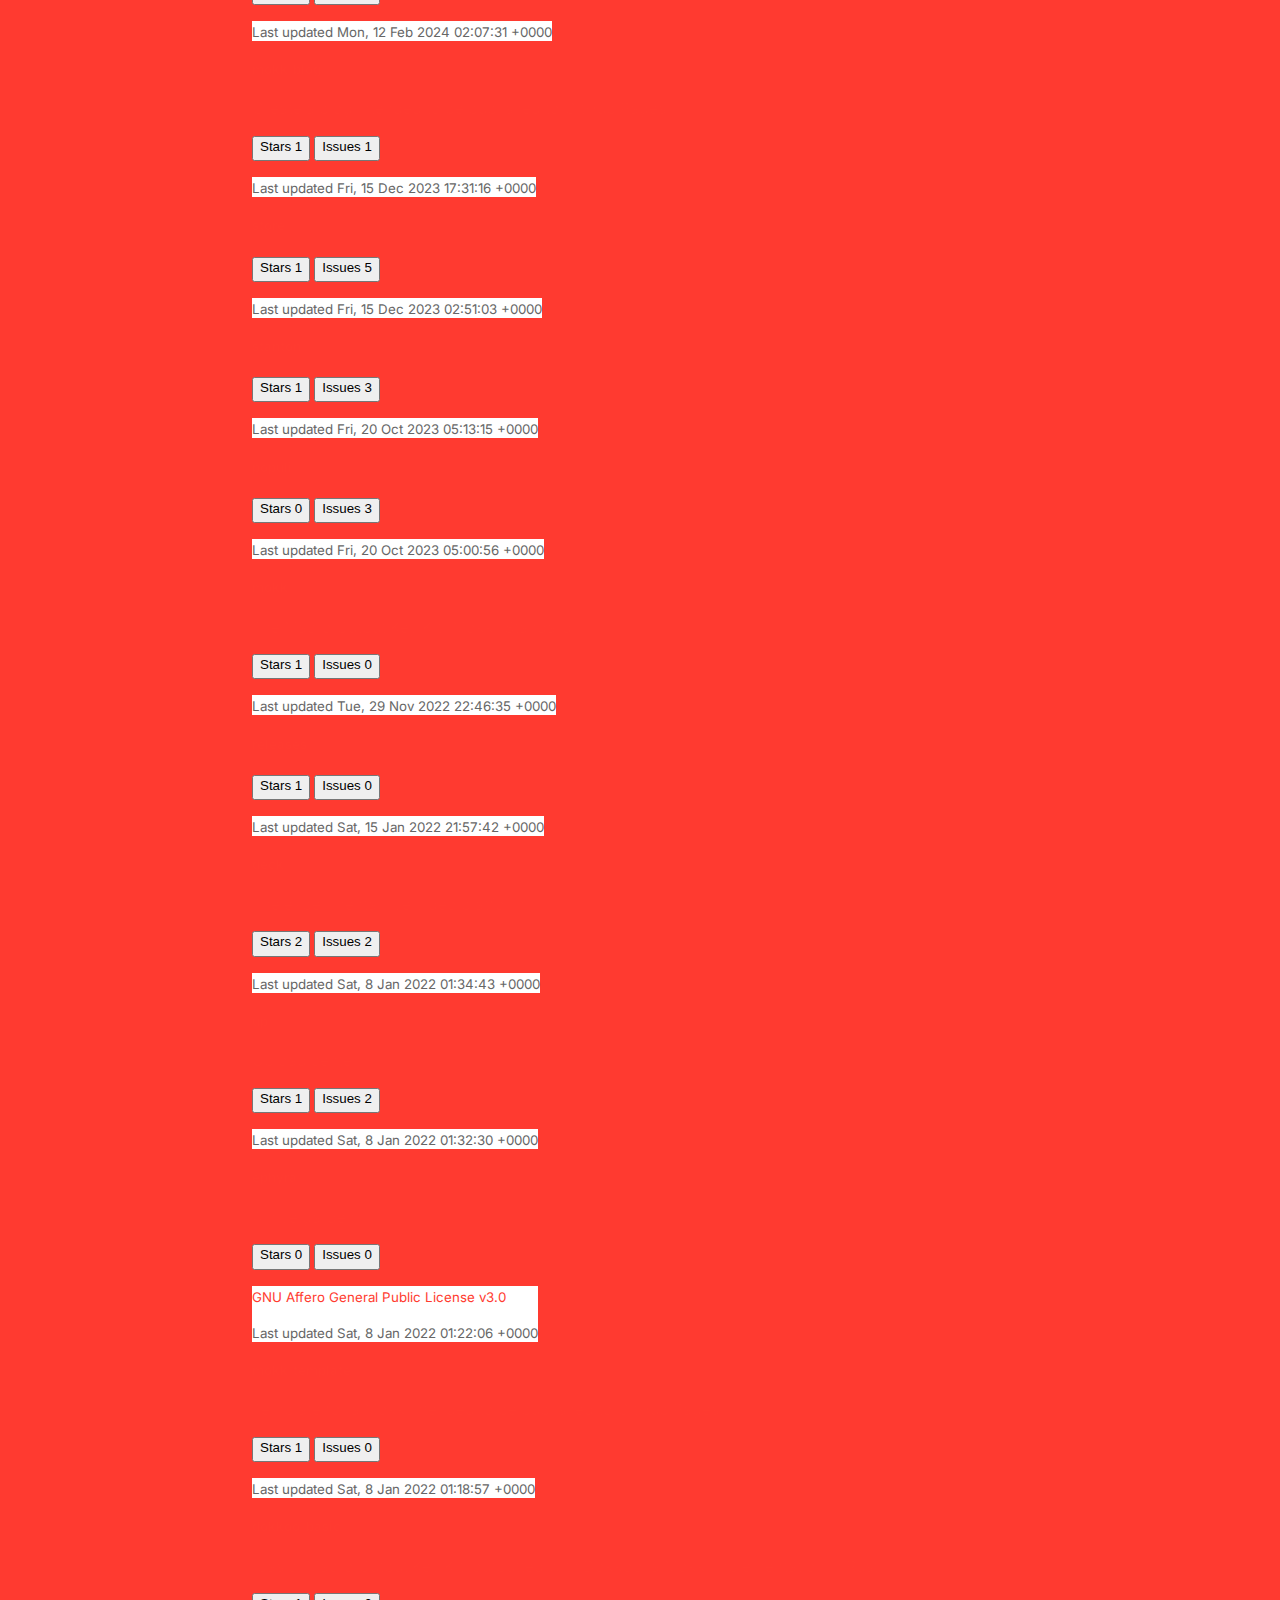
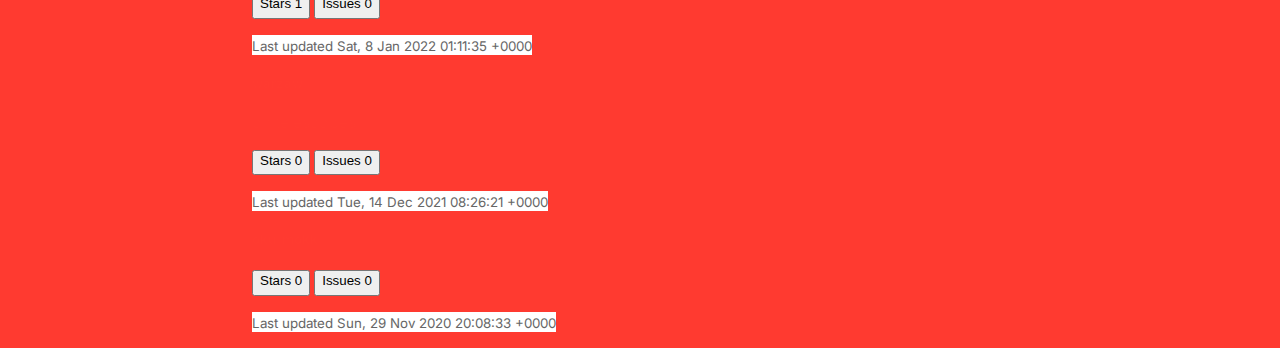
==== commit b9101e7c: "Publish Mokk to GitHub Pages" ====
--- a/index.html
+++ b/index.html
@@ -66,7 +66,7 @@
                                 
                                 <p class="card-text">
                                 <small class="text-muted">
-                                <span data-octicon="clock"></span> Last updated Tue, 26 Mar 2024 21:42:54 +0000
+                                <span data-octicon="clock"></span> Last updated Tue, 26 Mar 2024 21:44:33 +0000
                                 </small>
                                 </p>
                             </div>
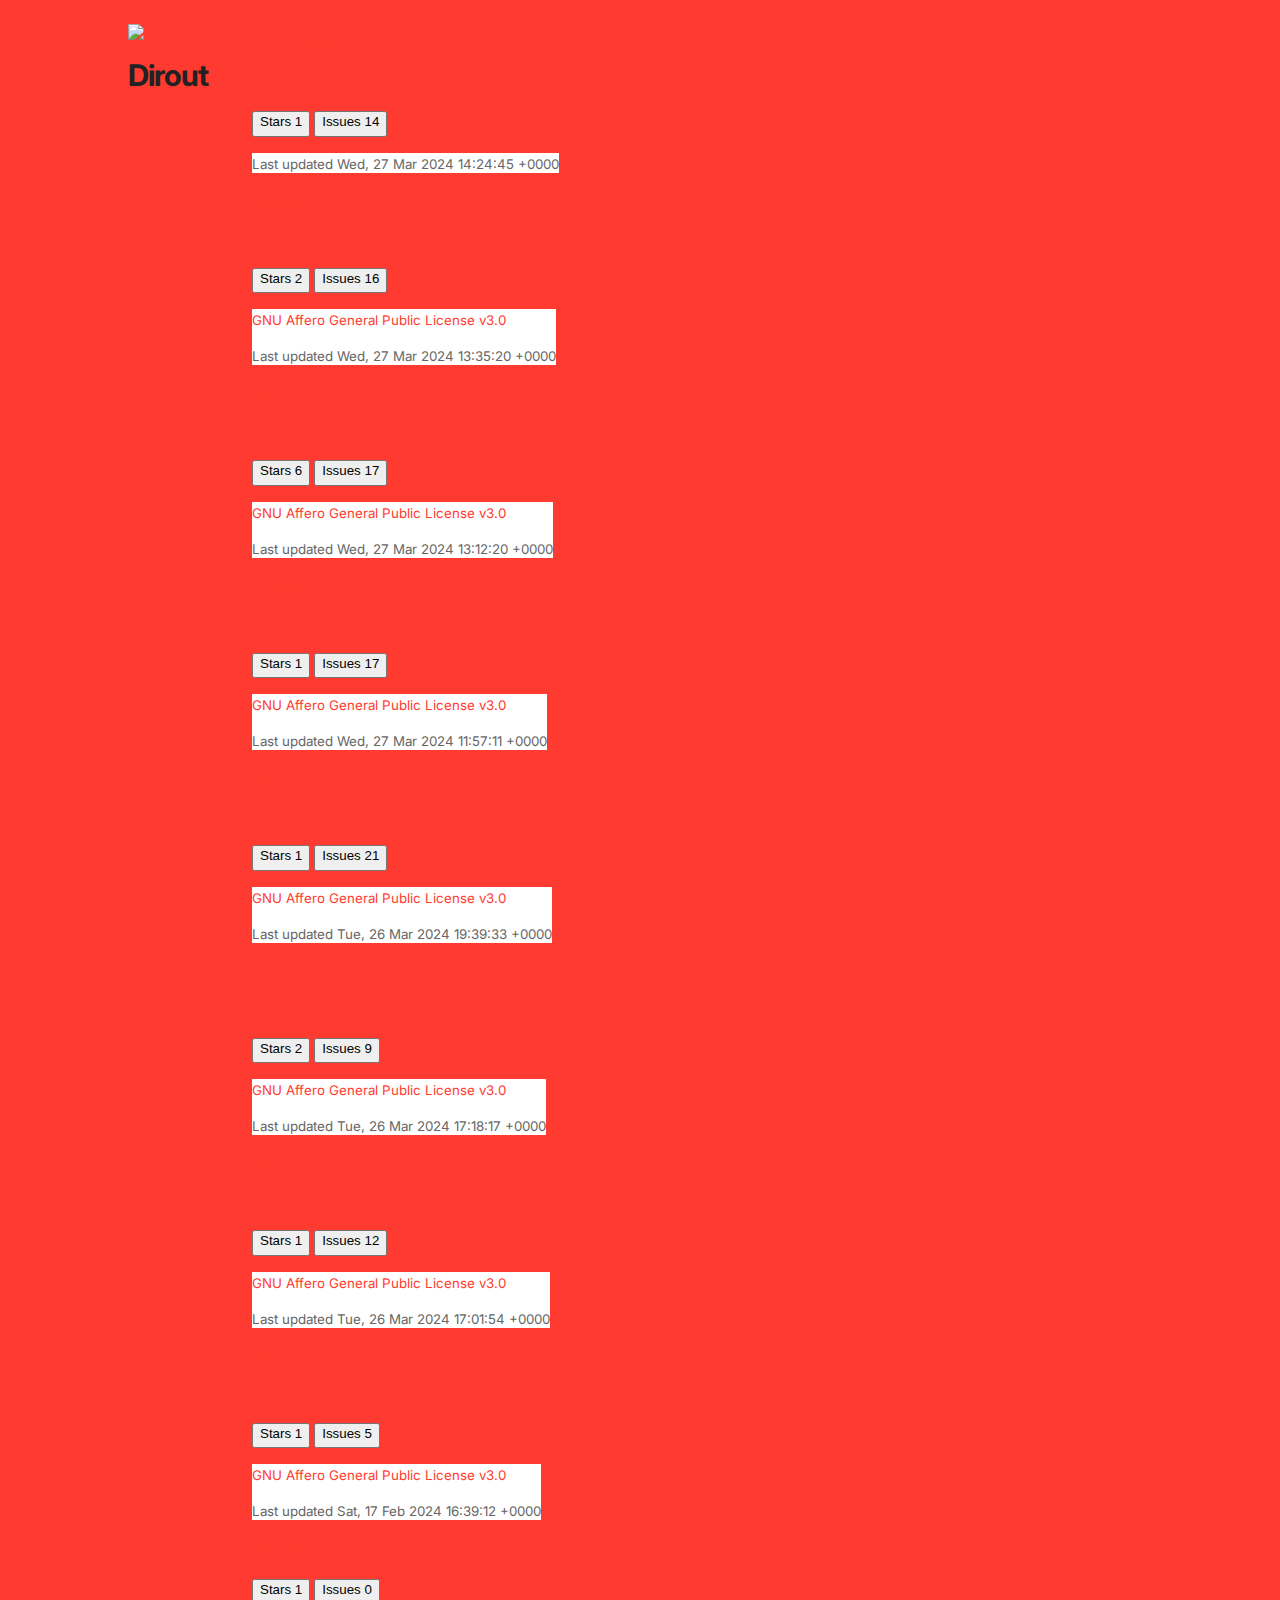
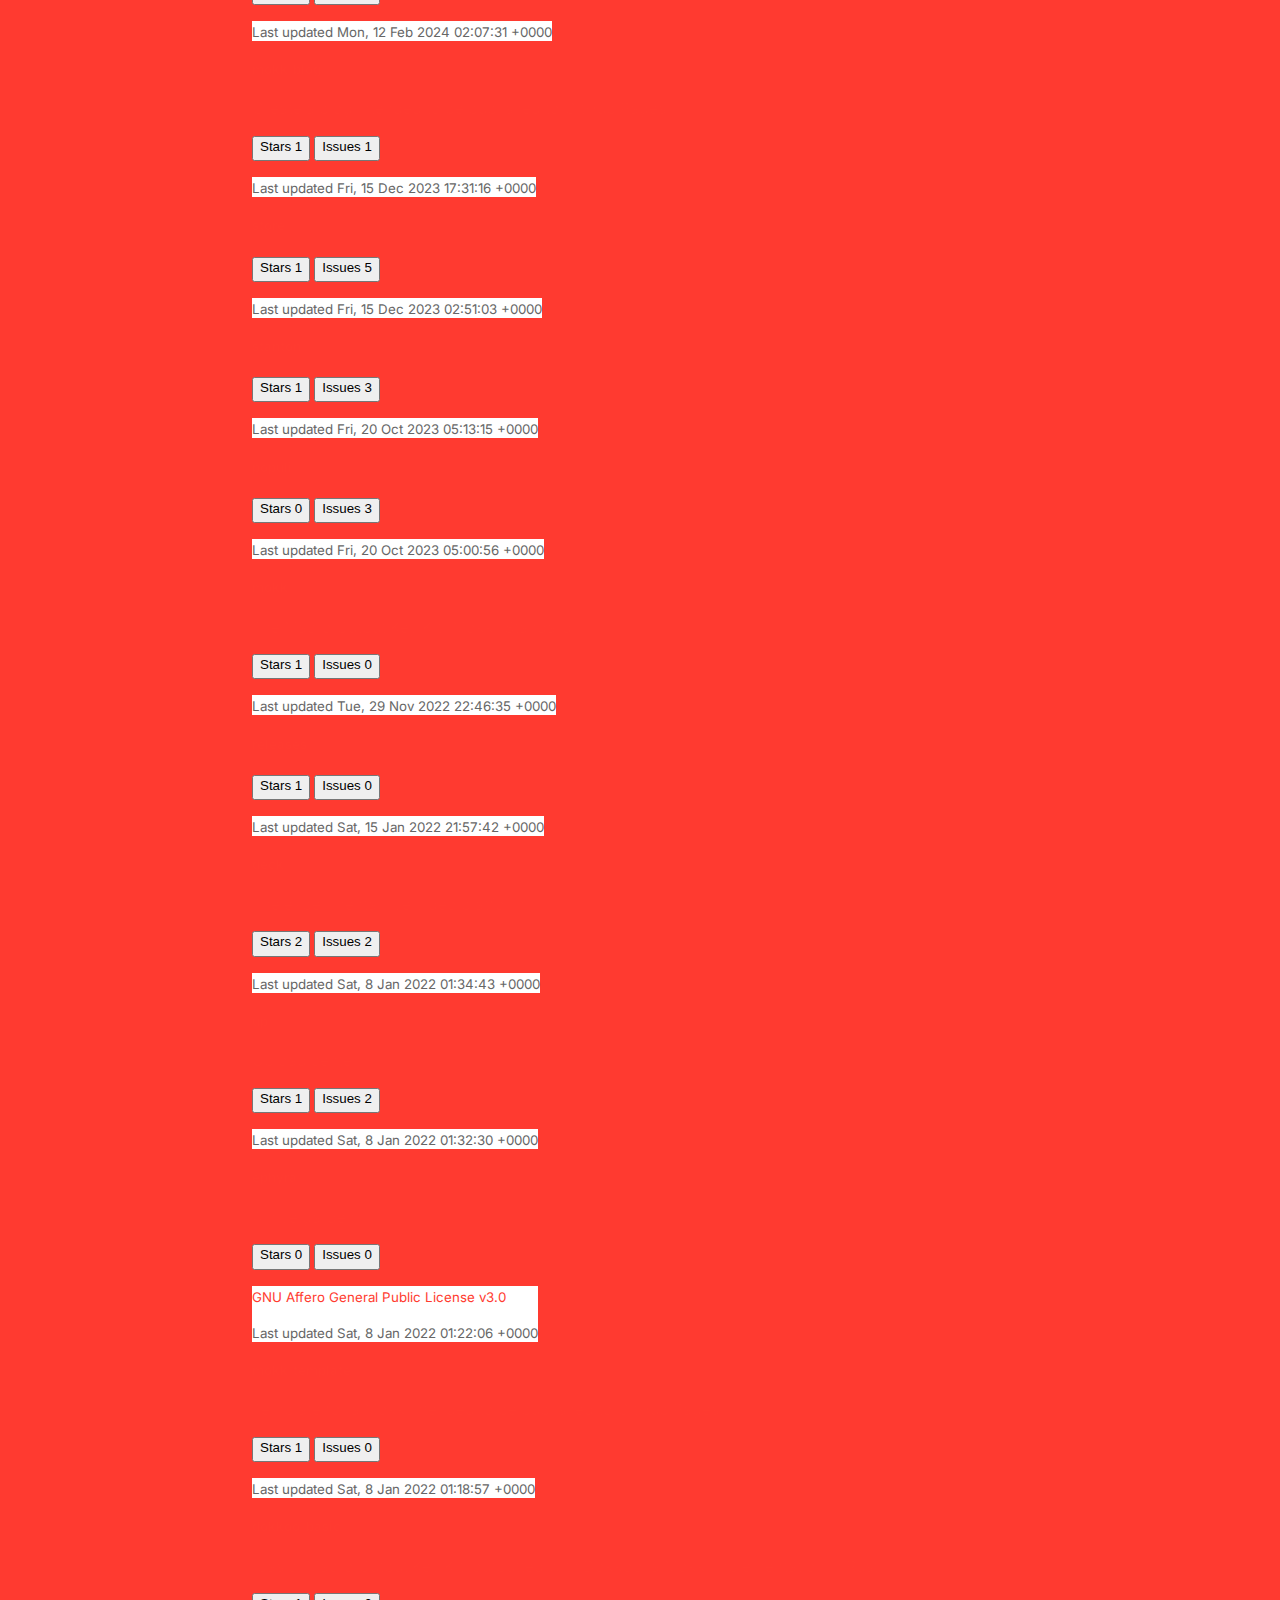
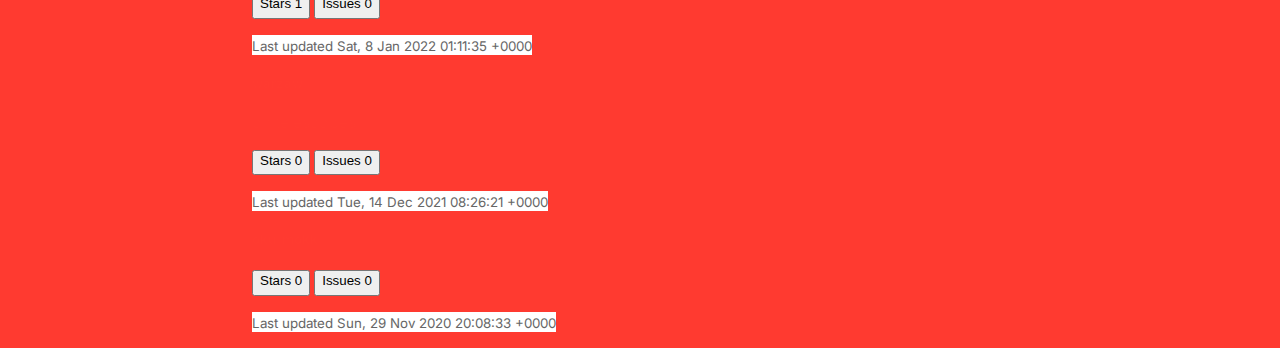
==== commit 26330338: "Publish Mokk to GitHub Pages" ====
--- a/index.html
+++ b/index.html
@@ -66,37 +66,244 @@
                                 
                                 <p class="card-text">
                                 <small class="text-muted">
-                                <span data-octicon="clock"></span> Last updated Tue, 26 Mar 2024 21:44:33 +0000
-                                </small>
-                                </p>
-                            </div>
-                        </div>
-                    </div>
-                </a>
-              
-            
-            
-            
-            
-            
-            
-            
-            
-            
-            
-            
-            
-            
-            
-            
-            
-            
-            
-            
-            
-            
-            
-          
+                                <span data-octicon="clock"></span> Last updated Wed, 27 Mar 2024 14:24:45 +0000
+                                </small>
+                                </p>
+                            </div>
+                        </div>
+                    </div>
+                </a>
+              
+            
+            
+            
+            
+            
+            
+            
+            
+            
+            
+            
+            
+            
+            
+            
+            
+            
+            
+            
+            
+            
+            
+          
+            
+            
+              
+                
+                <div class="card col">
+                    <a href="https://github.com/Dirout/dokkoo">
+                    
+                        <div class="card-body">
+                            
+                            <h5 class="card-title"><span data-octicon="repo"></span> dokkoo</h5>
+                            
+                            <p class="card-text">Mokk (Macro Output Key Kit) implementation written in Rust.</p>
+                            </a>
+                            <div class="repo-buttons">
+                                <button type="button" class="btn" onclick="window.location.href='https://github.com/Dirout/dokkoo/stargazers'">
+                                <span data-octicon="star"></span>Stars <span class="badge bg-secondary">2</span>
+                                </button>
+                                
+                                <button type="button" class="btn" onclick="window.location.href='https://github.com/Dirout/dokkoo/issues'">
+                                <span data-octicon="issue-opened"></span>Issues <span class="badge bg-secondary">16</span>
+                                </button>
+                                
+                            </div>
+                            <div class="card-footer">
+                                
+                                <p class="card-text">
+                                <small class="text-muted">
+                                <span data-octicon="law"></span>
+                                <a href="https://choosealicense.com/licenses/agpl-3.0"> GNU Affero General Public License v3.0</a>
+                                </small>
+                                </p>
+                                
+                                <p class="card-text">
+                                <small class="text-muted">
+                                <span data-octicon="clock"></span> Last updated Wed, 27 Mar 2024 13:35:20 +0000
+                                </small>
+                                </p>
+                            </div>
+                        </div>
+                    </div>
+                </a>
+              
+            
+            
+            
+            
+            
+            
+            
+            
+            
+            
+            
+            
+            
+            
+            
+            
+            
+            
+            
+            
+            
+          
+            
+            
+            
+            
+            
+            
+            
+            
+            
+            
+            
+            
+            
+              
+                
+                <div class="card col">
+                    <a href="https://github.com/Dirout/oku">
+                    
+                        <div class="card-body">
+                            
+                            <h5 class="card-title"><span data-octicon="repo"></span> oku</h5>
+                            
+                            <p class="card-text">Oku is a hive browser written in Rust.</p>
+                            </a>
+                            <div class="repo-buttons">
+                                <button type="button" class="btn" onclick="window.location.href='https://github.com/Dirout/oku/stargazers'">
+                                <span data-octicon="star"></span>Stars <span class="badge bg-secondary">6</span>
+                                </button>
+                                
+                                <button type="button" class="btn" onclick="window.location.href='https://github.com/Dirout/oku/issues'">
+                                <span data-octicon="issue-opened"></span>Issues <span class="badge bg-secondary">17</span>
+                                </button>
+                                
+                            </div>
+                            <div class="card-footer">
+                                
+                                <p class="card-text">
+                                <small class="text-muted">
+                                <span data-octicon="law"></span>
+                                <a href="https://choosealicense.com/licenses/agpl-3.0"> GNU Affero General Public License v3.0</a>
+                                </small>
+                                </p>
+                                
+                                <p class="card-text">
+                                <small class="text-muted">
+                                <span data-octicon="clock"></span> Last updated Wed, 27 Mar 2024 13:12:20 +0000
+                                </small>
+                                </p>
+                            </div>
+                        </div>
+                    </div>
+                </a>
+              
+            
+            
+            
+            
+            
+            
+            
+            
+            
+            
+          
+            
+            
+            
+            
+            
+            
+            
+            
+            
+            
+            
+            
+            
+            
+            
+            
+              
+                
+                <div class="card col">
+                    <a href="https://github.com/Dirout/vaultist">
+                    
+                        <div class="card-body">
+                            
+                            <h5 class="card-title"><span data-octicon="repo"></span> vaultist</h5>
+                            
+                            <p class="card-text">A vault of secrets, written in Rust.</p>
+                            </a>
+                            <div class="repo-buttons">
+                                <button type="button" class="btn" onclick="window.location.href='https://github.com/Dirout/vaultist/stargazers'">
+                                <span data-octicon="star"></span>Stars <span class="badge bg-secondary">1</span>
+                                </button>
+                                
+                                <button type="button" class="btn" onclick="window.location.href='https://github.com/Dirout/vaultist/issues'">
+                                <span data-octicon="issue-opened"></span>Issues <span class="badge bg-secondary">17</span>
+                                </button>
+                                
+                            </div>
+                            <div class="card-footer">
+                                
+                                <p class="card-text">
+                                <small class="text-muted">
+                                <span data-octicon="law"></span>
+                                <a href="https://choosealicense.com/licenses/agpl-3.0"> GNU Affero General Public License v3.0</a>
+                                </small>
+                                </p>
+                                
+                                <p class="card-text">
+                                <small class="text-muted">
+                                <span data-octicon="clock"></span> Last updated Wed, 27 Mar 2024 11:57:11 +0000
+                                </small>
+                                </p>
+                            </div>
+                        </div>
+                    </div>
+                </a>
+              
+            
+            
+            
+            
+            
+            
+            
+          
+            
+            
+            
+            
+            
+            
+            
+            
+            
+            
+            
+            
+            
+            
+            
             
             
               
@@ -145,22 +352,12 @@
             
             
             
-            
-            
-            
-            
-            
-            
-            
-            
-            
-            
-            
-            
-            
-            
-            
-          
+          
+            
+            
+            
+            
+            
             
             
             
@@ -219,12 +416,10 @@
             
             
             
-            
-            
-            
-            
-            
-          
+          
+            
+            
+            
             
             
             
@@ -274,201 +469,6 @@
                                 <p class="card-text">
                                 <small class="text-muted">
                                 <span data-octicon="clock"></span> Last updated Tue, 26 Mar 2024 17:01:54 +0000
-                                </small>
-                                </p>
-                            </div>
-                        </div>
-                    </div>
-                </a>
-              
-            
-            
-            
-            
-            
-            
-            
-          
-            
-            
-            
-            
-            
-            
-            
-            
-            
-            
-            
-            
-            
-            
-            
-            
-            
-              
-                
-                <div class="card col">
-                    <a href="https://github.com/Dirout/oku">
-                    
-                        <div class="card-body">
-                            
-                            <h5 class="card-title"><span data-octicon="repo"></span> oku</h5>
-                            
-                            <p class="card-text">Oku is a hive browser written in Rust.</p>
-                            </a>
-                            <div class="repo-buttons">
-                                <button type="button" class="btn" onclick="window.location.href='https://github.com/Dirout/oku/stargazers'">
-                                <span data-octicon="star"></span>Stars <span class="badge bg-secondary">6</span>
-                                </button>
-                                
-                                <button type="button" class="btn" onclick="window.location.href='https://github.com/Dirout/oku/issues'">
-                                <span data-octicon="issue-opened"></span>Issues <span class="badge bg-secondary">17</span>
-                                </button>
-                                
-                            </div>
-                            <div class="card-footer">
-                                
-                                <p class="card-text">
-                                <small class="text-muted">
-                                <span data-octicon="law"></span>
-                                <a href="https://choosealicense.com/licenses/agpl-3.0"> GNU Affero General Public License v3.0</a>
-                                </small>
-                                </p>
-                                
-                                <p class="card-text">
-                                <small class="text-muted">
-                                <span data-octicon="clock"></span> Last updated Tue, 26 Mar 2024 16:49:28 +0000
-                                </small>
-                                </p>
-                            </div>
-                        </div>
-                    </div>
-                </a>
-              
-            
-            
-            
-            
-            
-            
-          
-            
-            
-            
-            
-            
-            
-            
-            
-            
-            
-            
-            
-            
-            
-            
-            
-            
-            
-              
-                
-                <div class="card col">
-                    <a href="https://github.com/Dirout/vaultist">
-                    
-                        <div class="card-body">
-                            
-                            <h5 class="card-title"><span data-octicon="repo"></span> vaultist</h5>
-                            
-                            <p class="card-text">A vault of secrets, written in Rust.</p>
-                            </a>
-                            <div class="repo-buttons">
-                                <button type="button" class="btn" onclick="window.location.href='https://github.com/Dirout/vaultist/stargazers'">
-                                <span data-octicon="star"></span>Stars <span class="badge bg-secondary">1</span>
-                                </button>
-                                
-                                <button type="button" class="btn" onclick="window.location.href='https://github.com/Dirout/vaultist/issues'">
-                                <span data-octicon="issue-opened"></span>Issues <span class="badge bg-secondary">17</span>
-                                </button>
-                                
-                            </div>
-                            <div class="card-footer">
-                                
-                                <p class="card-text">
-                                <small class="text-muted">
-                                <span data-octicon="law"></span>
-                                <a href="https://choosealicense.com/licenses/agpl-3.0"> GNU Affero General Public License v3.0</a>
-                                </small>
-                                </p>
-                                
-                                <p class="card-text">
-                                <small class="text-muted">
-                                <span data-octicon="clock"></span> Last updated Tue, 26 Mar 2024 08:14:27 +0000
-                                </small>
-                                </p>
-                            </div>
-                        </div>
-                    </div>
-                </a>
-              
-            
-            
-            
-            
-            
-          
-            
-            
-            
-            
-            
-            
-            
-            
-            
-            
-            
-            
-            
-            
-            
-            
-            
-            
-            
-              
-                
-                <div class="card col">
-                    <a href="https://github.com/Dirout/dokkoo">
-                    
-                        <div class="card-body">
-                            
-                            <h5 class="card-title"><span data-octicon="repo"></span> dokkoo</h5>
-                            
-                            <p class="card-text">Mokk (Macro Output Key Kit) implementation written in Rust.</p>
-                            </a>
-                            <div class="repo-buttons">
-                                <button type="button" class="btn" onclick="window.location.href='https://github.com/Dirout/dokkoo/stargazers'">
-                                <span data-octicon="star"></span>Stars <span class="badge bg-secondary">2</span>
-                                </button>
-                                
-                                <button type="button" class="btn" onclick="window.location.href='https://github.com/Dirout/dokkoo/issues'">
-                                <span data-octicon="issue-opened"></span>Issues <span class="badge bg-secondary">15</span>
-                                </button>
-                                
-                            </div>
-                            <div class="card-footer">
-                                
-                                <p class="card-text">
-                                <small class="text-muted">
-                                <span data-octicon="law"></span>
-                                <a href="https://choosealicense.com/licenses/agpl-3.0"> GNU Affero General Public License v3.0</a>
-                                </small>
-                                </p>
-                                
-                                <p class="card-text">
-                                <small class="text-muted">
-                                <span data-octicon="clock"></span> Last updated Sun, 24 Mar 2024 00:53:29 +0000
                                 </small>
                                 </p>
                             </div>
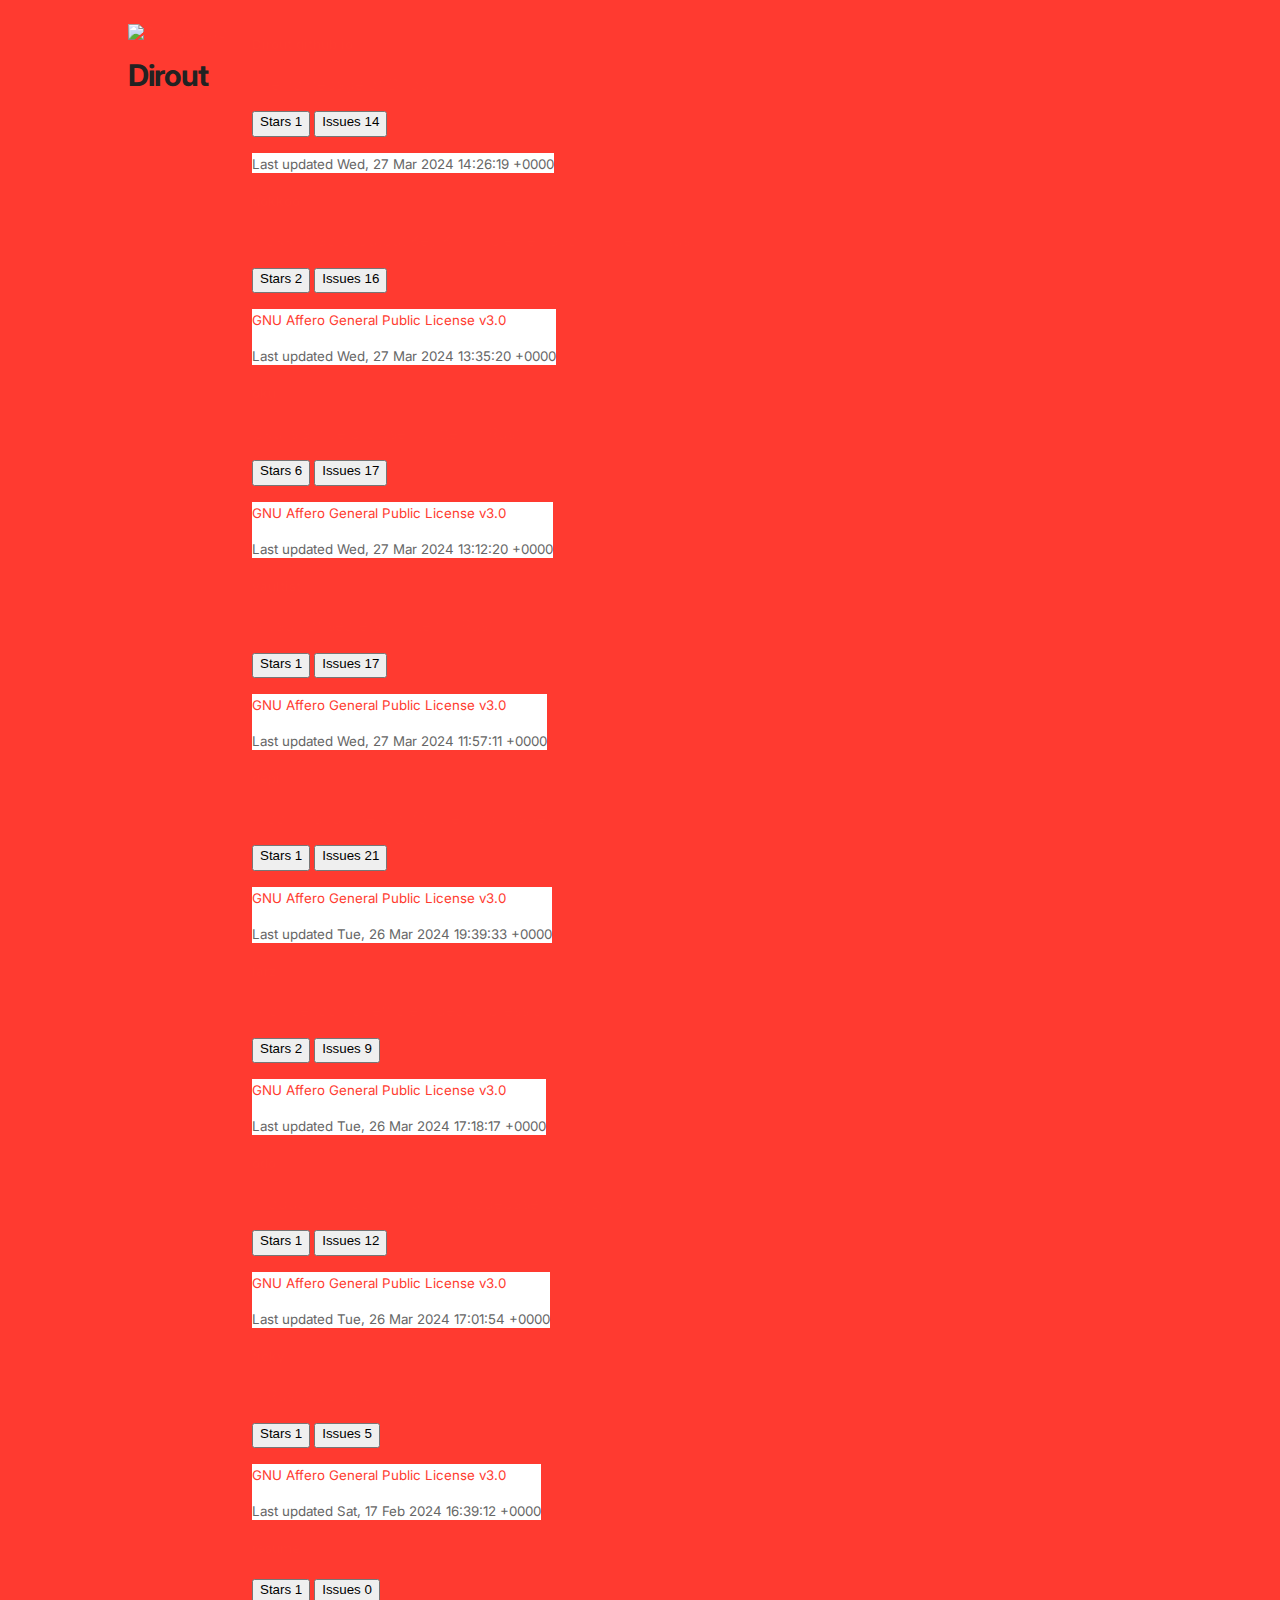
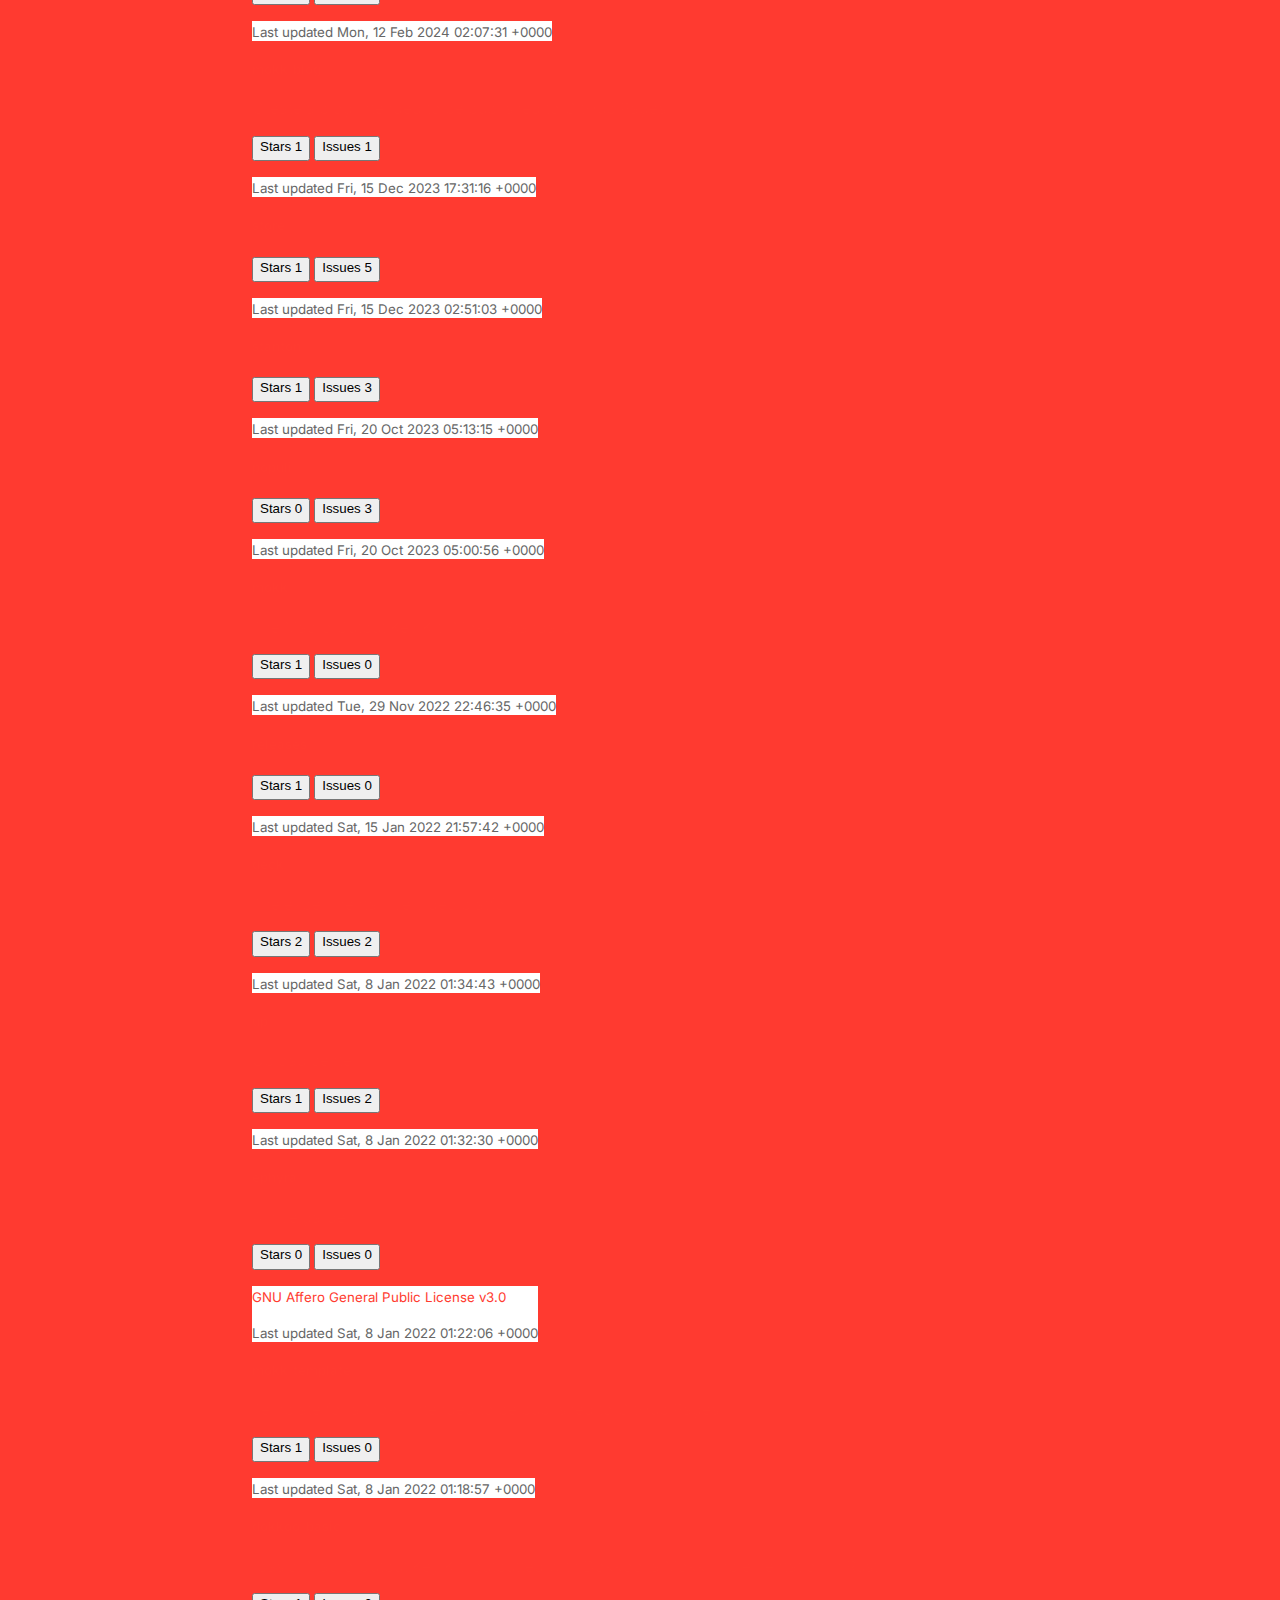
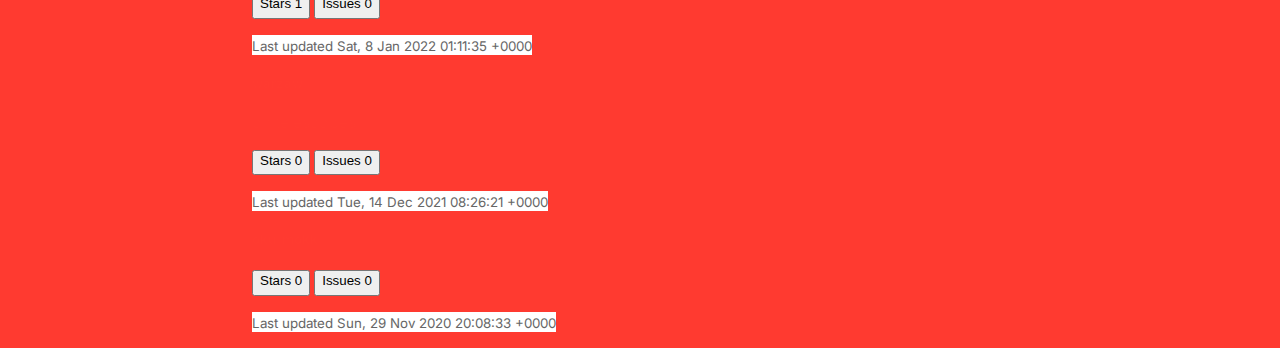
==== commit a410edcb: "Publish Mokk to GitHub Pages" ====
--- a/index.html
+++ b/index.html
@@ -66,7 +66,7 @@
                                 
                                 <p class="card-text">
                                 <small class="text-muted">
-                                <span data-octicon="clock"></span> Last updated Wed, 27 Mar 2024 14:24:45 +0000
+                                <span data-octicon="clock"></span> Last updated Wed, 27 Mar 2024 14:26:19 +0000
                                 </small>
                                 </p>
                             </div>
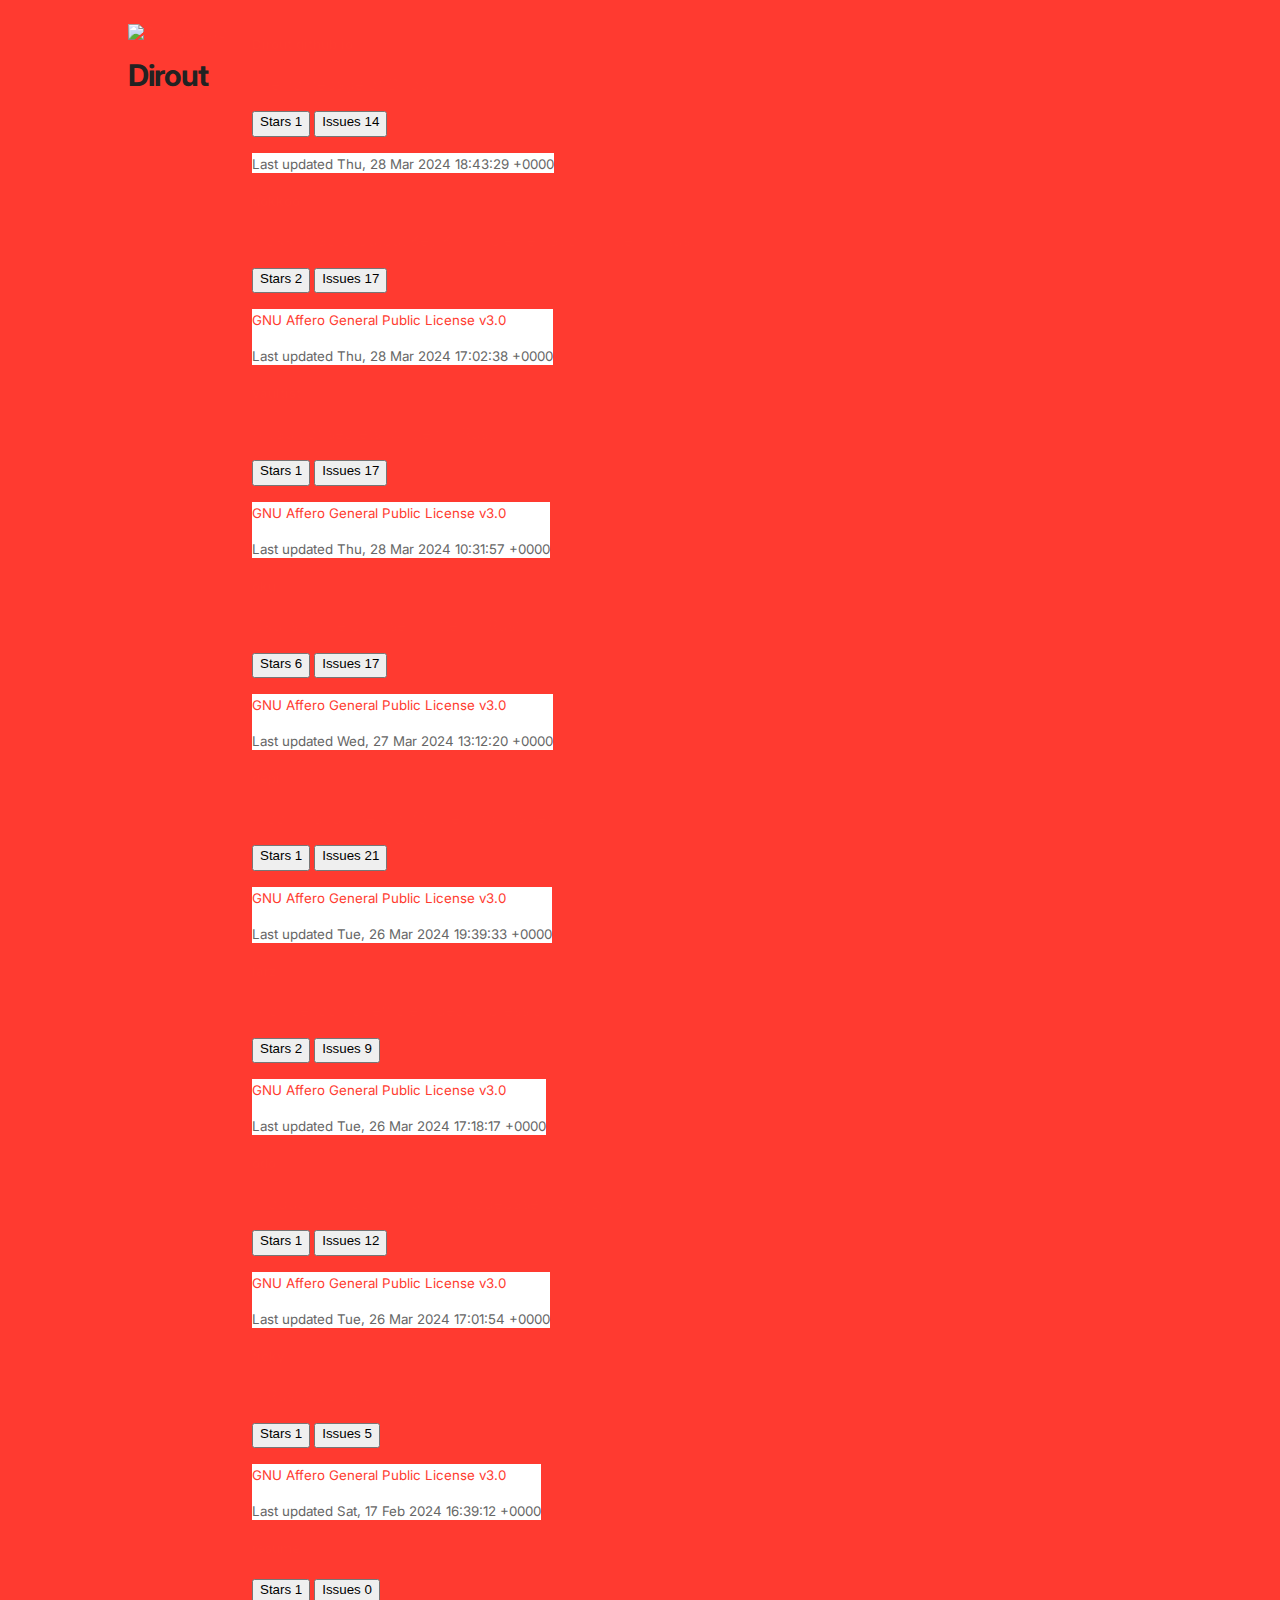
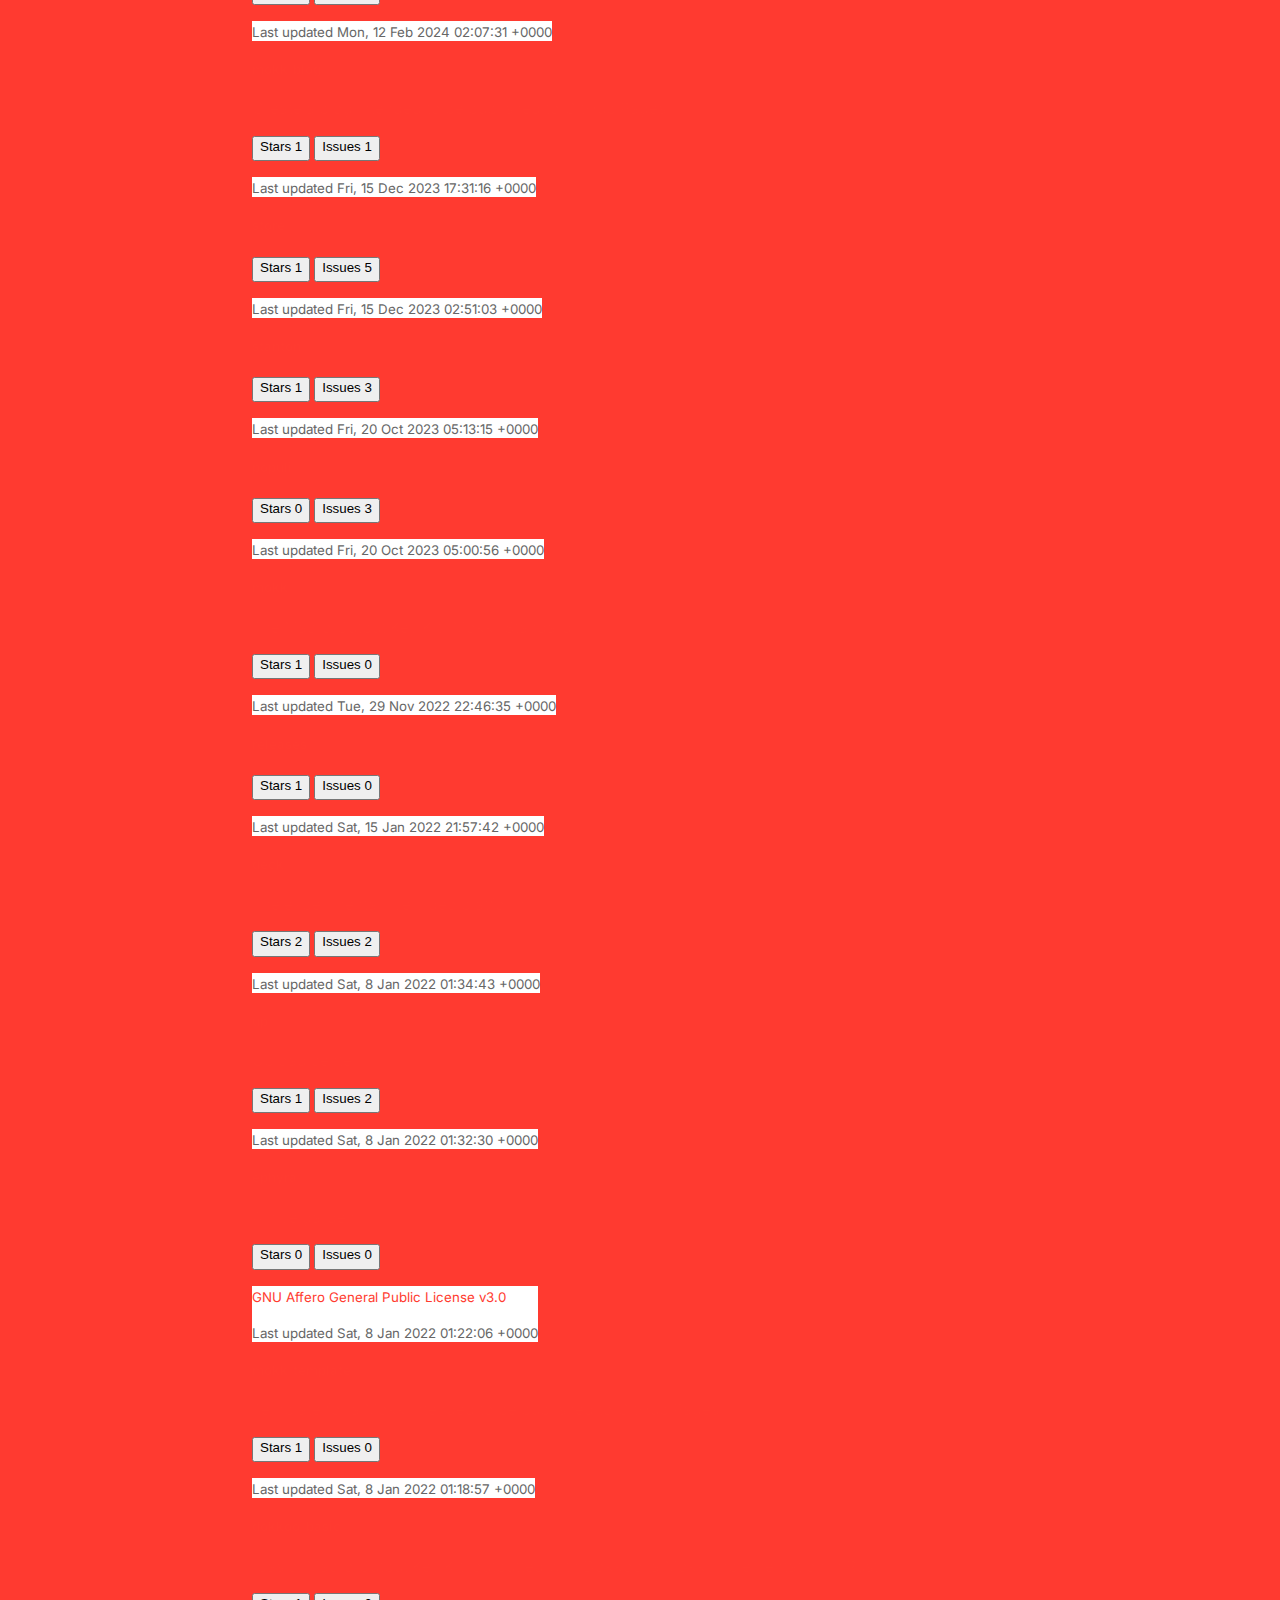
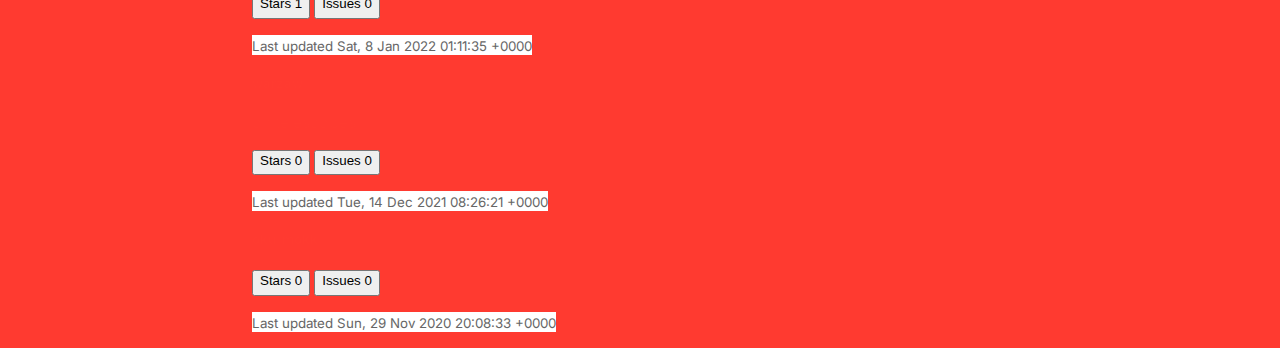
==== commit 789f1a7d: "Publish Mokk to GitHub Pages" ====
--- a/index.html
+++ b/index.html
@@ -66,7 +66,7 @@
                                 
                                 <p class="card-text">
                                 <small class="text-muted">
-                                <span data-octicon="clock"></span> Last updated Wed, 27 Mar 2024 14:26:19 +0000
+                                <span data-octicon="clock"></span> Last updated Thu, 28 Mar 2024 18:43:29 +0000
                                 </small>
                                 </p>
                             </div>
@@ -116,7 +116,7 @@
                                 </button>
                                 
                                 <button type="button" class="btn" onclick="window.location.href='https://github.com/Dirout/dokkoo/issues'">
-                                <span data-octicon="issue-opened"></span>Issues <span class="badge bg-secondary">16</span>
+                                <span data-octicon="issue-opened"></span>Issues <span class="badge bg-secondary">17</span>
                                 </button>
                                 
                             </div>
@@ -131,36 +131,103 @@
                                 
                                 <p class="card-text">
                                 <small class="text-muted">
-                                <span data-octicon="clock"></span> Last updated Wed, 27 Mar 2024 13:35:20 +0000
-                                </small>
-                                </p>
-                            </div>
-                        </div>
-                    </div>
-                </a>
-              
-            
-            
-            
-            
-            
-            
-            
-            
-            
-            
-            
-            
-            
-            
-            
-            
-            
-            
-            
-            
-            
-          
+                                <span data-octicon="clock"></span> Last updated Thu, 28 Mar 2024 17:02:38 +0000
+                                </small>
+                                </p>
+                            </div>
+                        </div>
+                    </div>
+                </a>
+              
+            
+            
+            
+            
+            
+            
+            
+            
+            
+            
+            
+            
+            
+            
+            
+            
+            
+            
+            
+            
+            
+          
+            
+            
+            
+            
+            
+            
+            
+            
+            
+            
+            
+            
+            
+              
+                
+                <div class="card col">
+                    <a href="https://github.com/Dirout/vaultist">
+                    
+                        <div class="card-body">
+                            
+                            <h5 class="card-title"><span data-octicon="repo"></span> vaultist</h5>
+                            
+                            <p class="card-text">A vault of secrets, written in Rust.</p>
+                            </a>
+                            <div class="repo-buttons">
+                                <button type="button" class="btn" onclick="window.location.href='https://github.com/Dirout/vaultist/stargazers'">
+                                <span data-octicon="star"></span>Stars <span class="badge bg-secondary">1</span>
+                                </button>
+                                
+                                <button type="button" class="btn" onclick="window.location.href='https://github.com/Dirout/vaultist/issues'">
+                                <span data-octicon="issue-opened"></span>Issues <span class="badge bg-secondary">17</span>
+                                </button>
+                                
+                            </div>
+                            <div class="card-footer">
+                                
+                                <p class="card-text">
+                                <small class="text-muted">
+                                <span data-octicon="law"></span>
+                                <a href="https://choosealicense.com/licenses/agpl-3.0"> GNU Affero General Public License v3.0</a>
+                                </small>
+                                </p>
+                                
+                                <p class="card-text">
+                                <small class="text-muted">
+                                <span data-octicon="clock"></span> Last updated Thu, 28 Mar 2024 10:31:57 +0000
+                                </small>
+                                </p>
+                            </div>
+                        </div>
+                    </div>
+                </a>
+              
+            
+            
+            
+            
+            
+            
+            
+            
+            
+            
+          
+            
+            
+            
             
             
             
@@ -207,73 +274,6 @@
                                 <p class="card-text">
                                 <small class="text-muted">
                                 <span data-octicon="clock"></span> Last updated Wed, 27 Mar 2024 13:12:20 +0000
-                                </small>
-                                </p>
-                            </div>
-                        </div>
-                    </div>
-                </a>
-              
-            
-            
-            
-            
-            
-            
-            
-            
-            
-            
-          
-            
-            
-            
-            
-            
-            
-            
-            
-            
-            
-            
-            
-            
-            
-            
-            
-              
-                
-                <div class="card col">
-                    <a href="https://github.com/Dirout/vaultist">
-                    
-                        <div class="card-body">
-                            
-                            <h5 class="card-title"><span data-octicon="repo"></span> vaultist</h5>
-                            
-                            <p class="card-text">A vault of secrets, written in Rust.</p>
-                            </a>
-                            <div class="repo-buttons">
-                                <button type="button" class="btn" onclick="window.location.href='https://github.com/Dirout/vaultist/stargazers'">
-                                <span data-octicon="star"></span>Stars <span class="badge bg-secondary">1</span>
-                                </button>
-                                
-                                <button type="button" class="btn" onclick="window.location.href='https://github.com/Dirout/vaultist/issues'">
-                                <span data-octicon="issue-opened"></span>Issues <span class="badge bg-secondary">17</span>
-                                </button>
-                                
-                            </div>
-                            <div class="card-footer">
-                                
-                                <p class="card-text">
-                                <small class="text-muted">
-                                <span data-octicon="law"></span>
-                                <a href="https://choosealicense.com/licenses/agpl-3.0"> GNU Affero General Public License v3.0</a>
-                                </small>
-                                </p>
-                                
-                                <p class="card-text">
-                                <small class="text-muted">
-                                <span data-octicon="clock"></span> Last updated Wed, 27 Mar 2024 11:57:11 +0000
                                 </small>
                                 </p>
                             </div>
